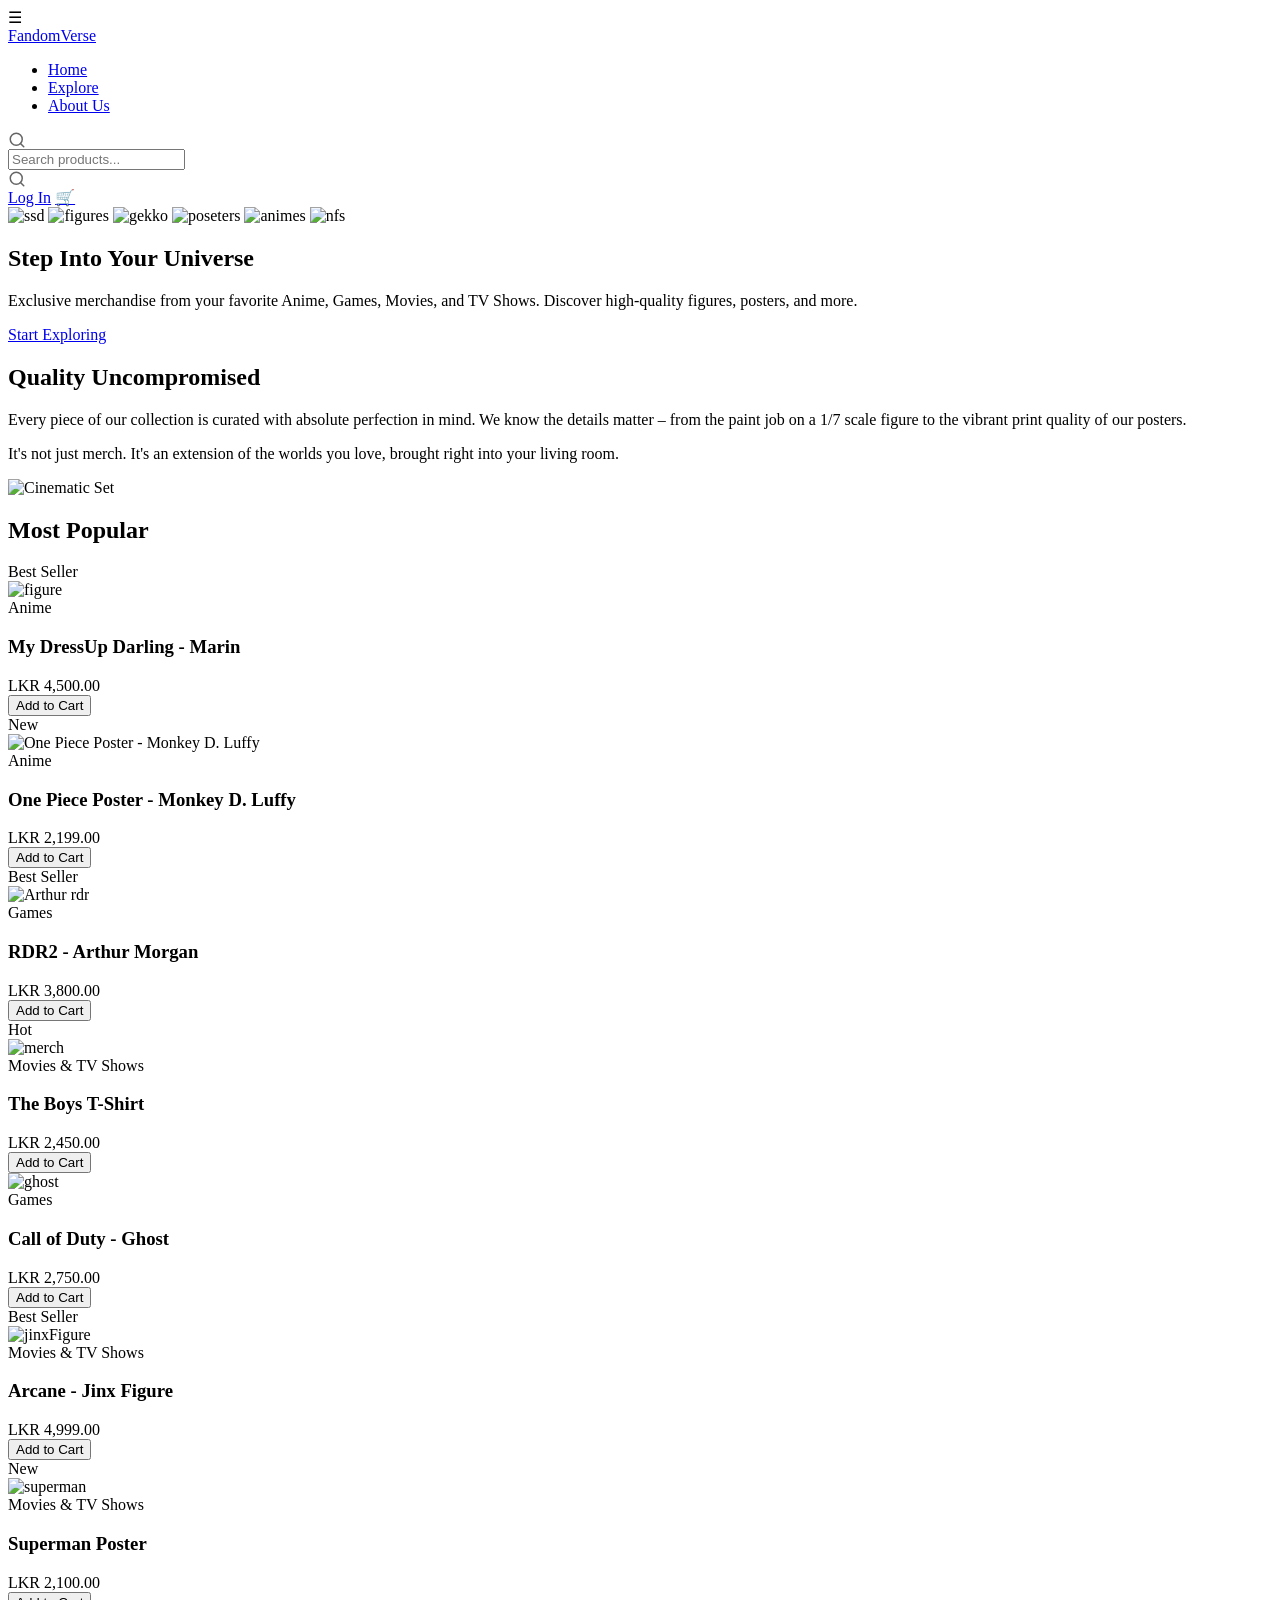
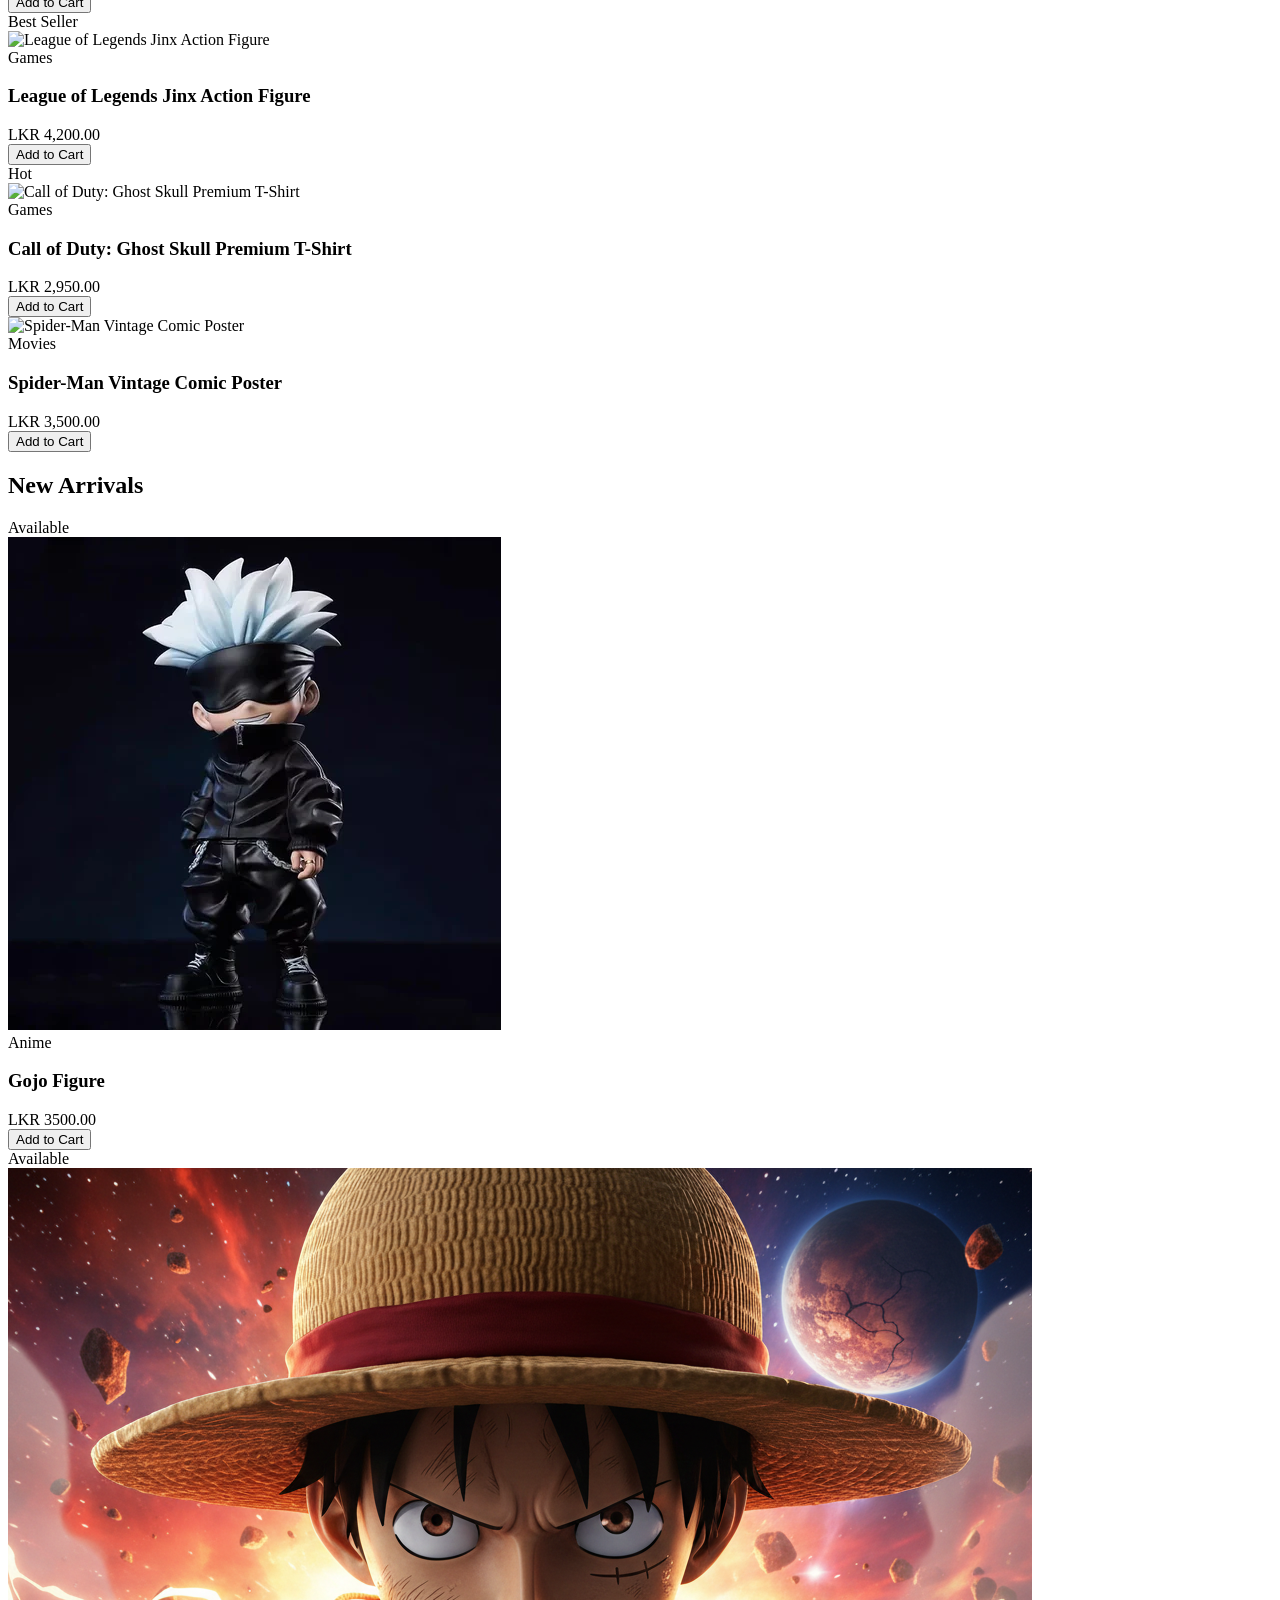
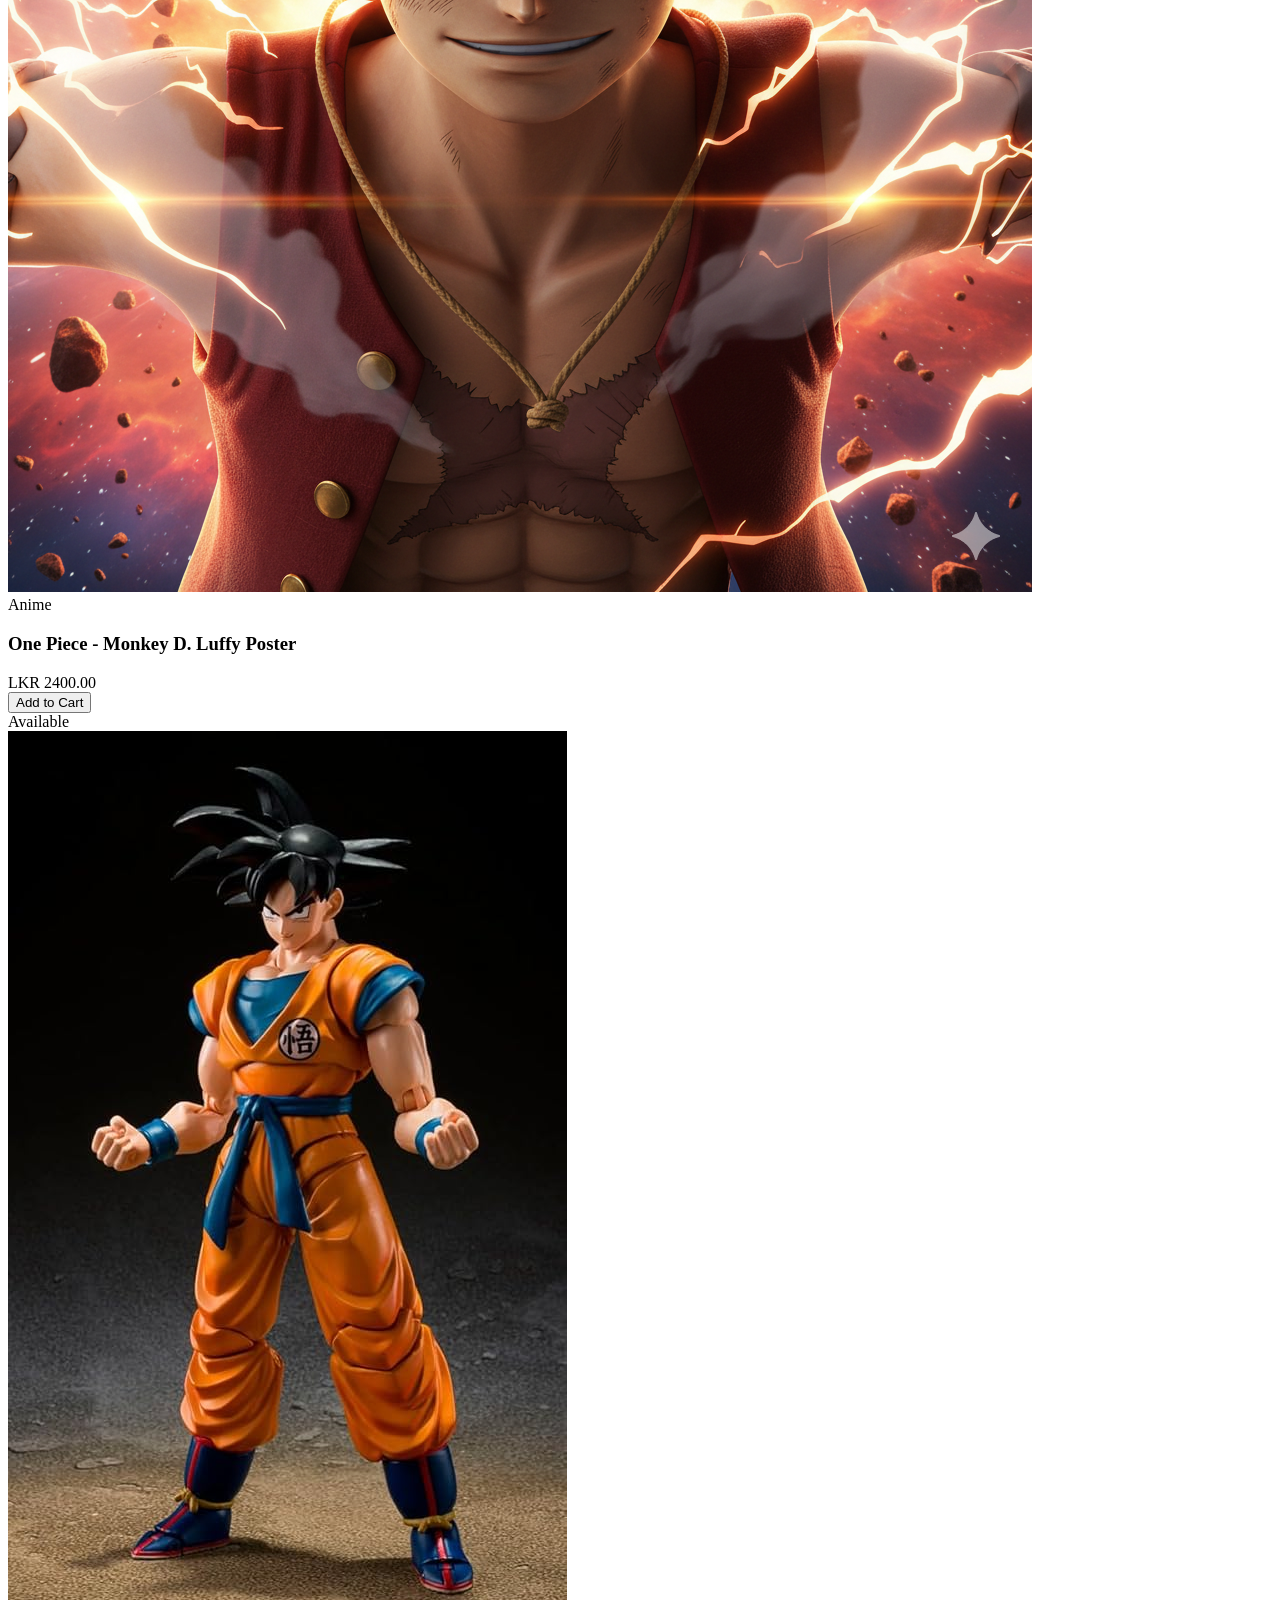
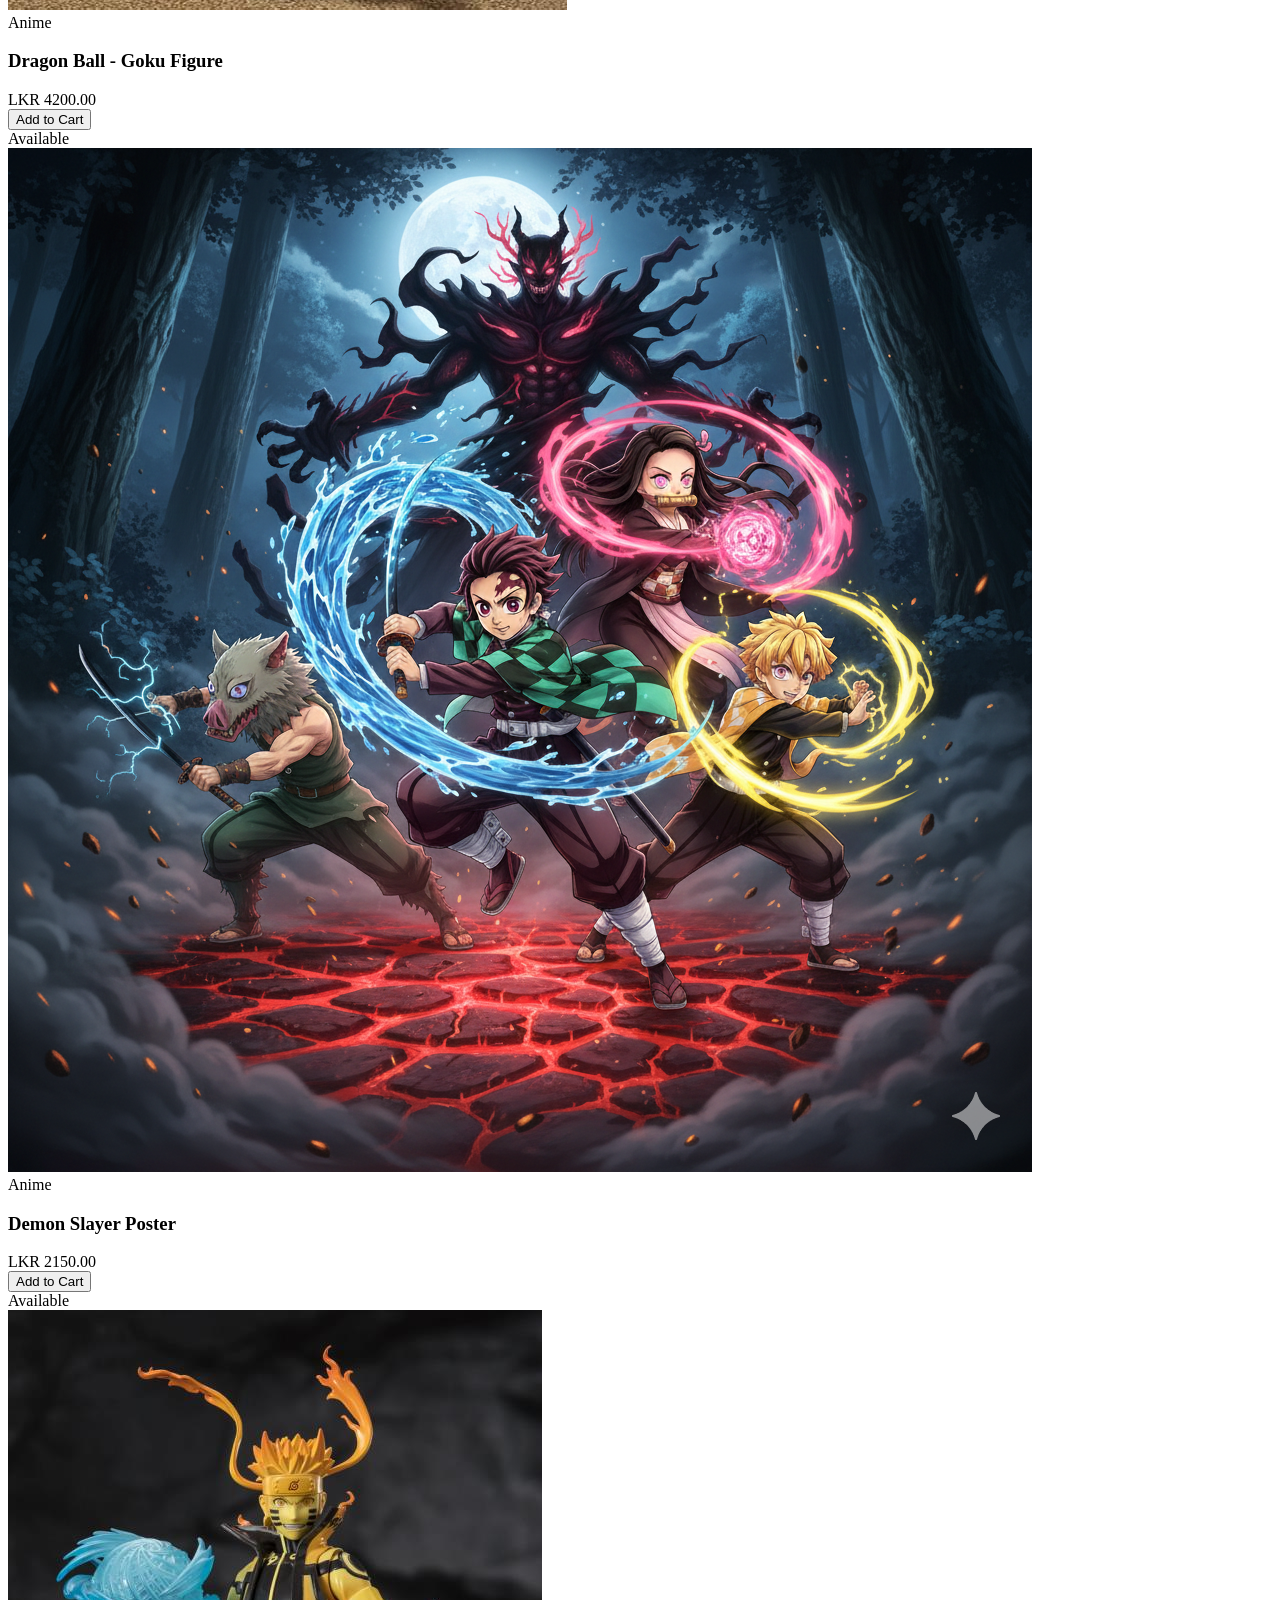
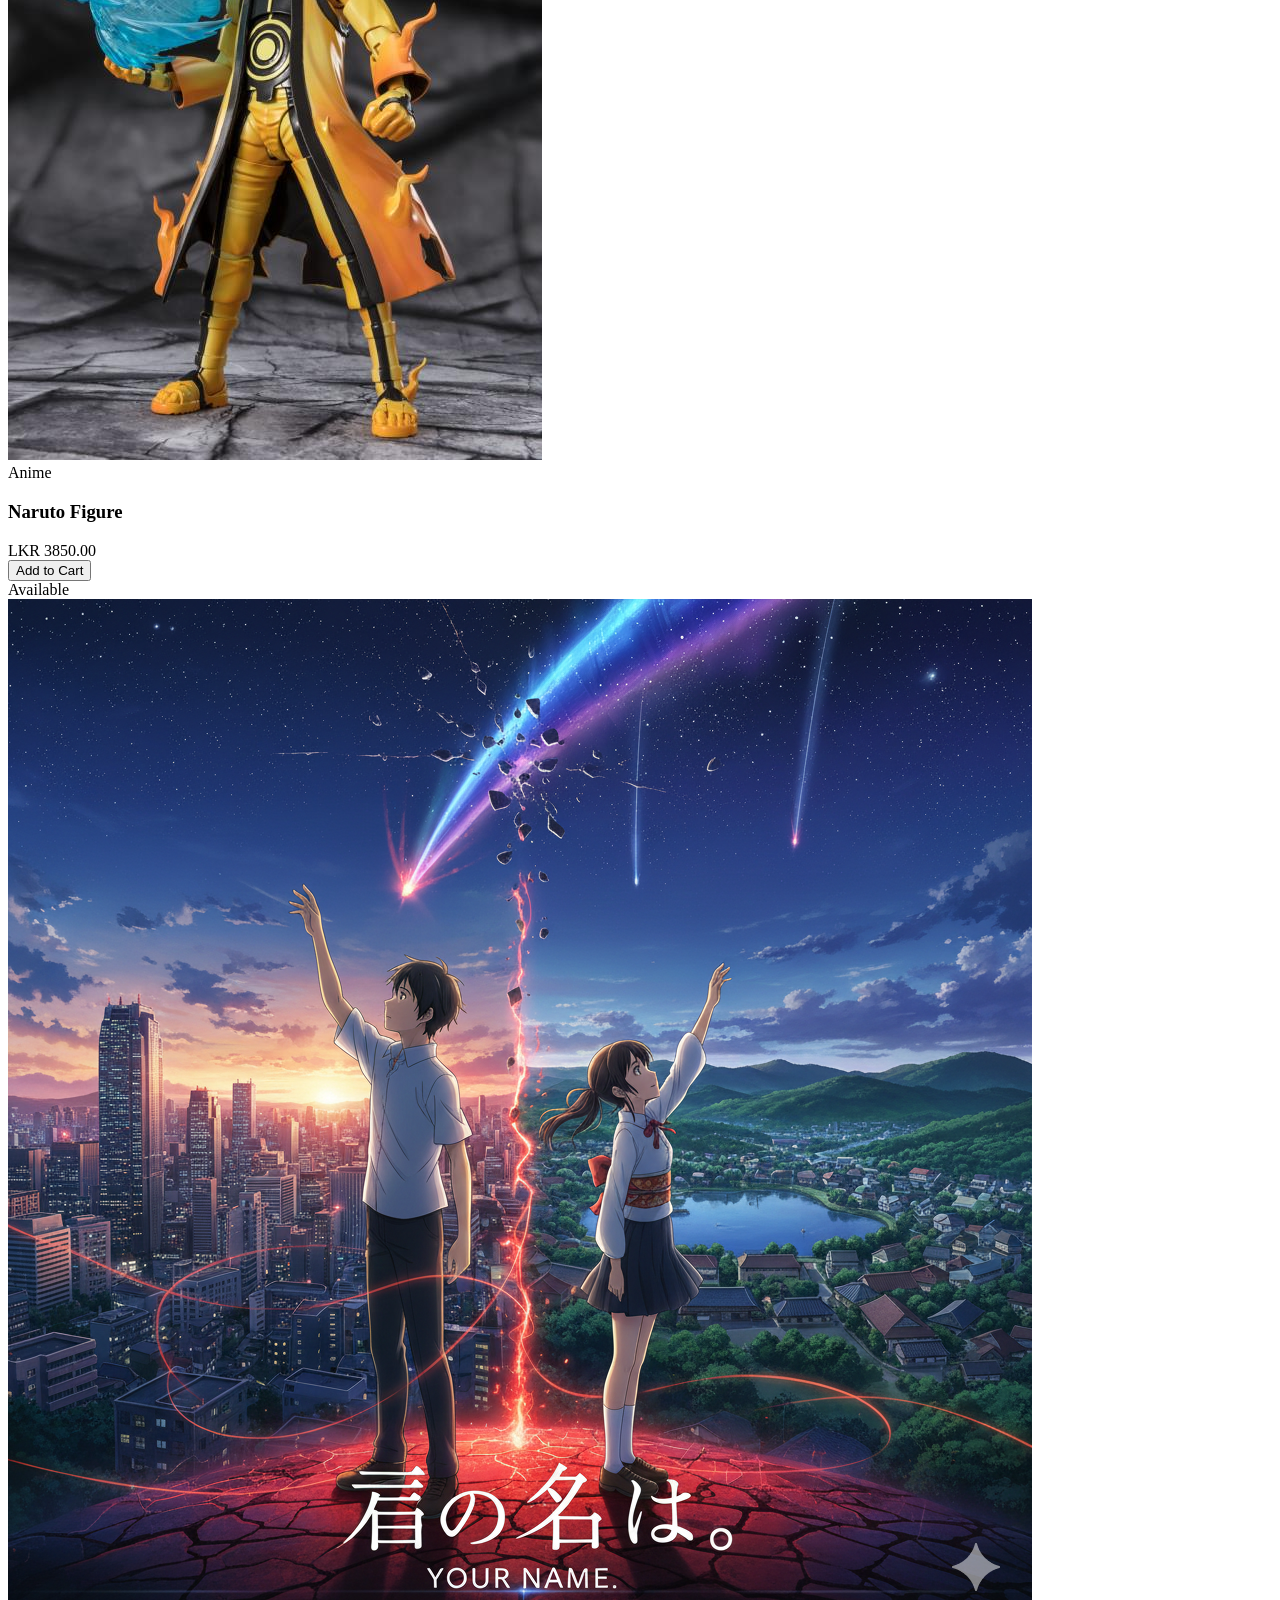
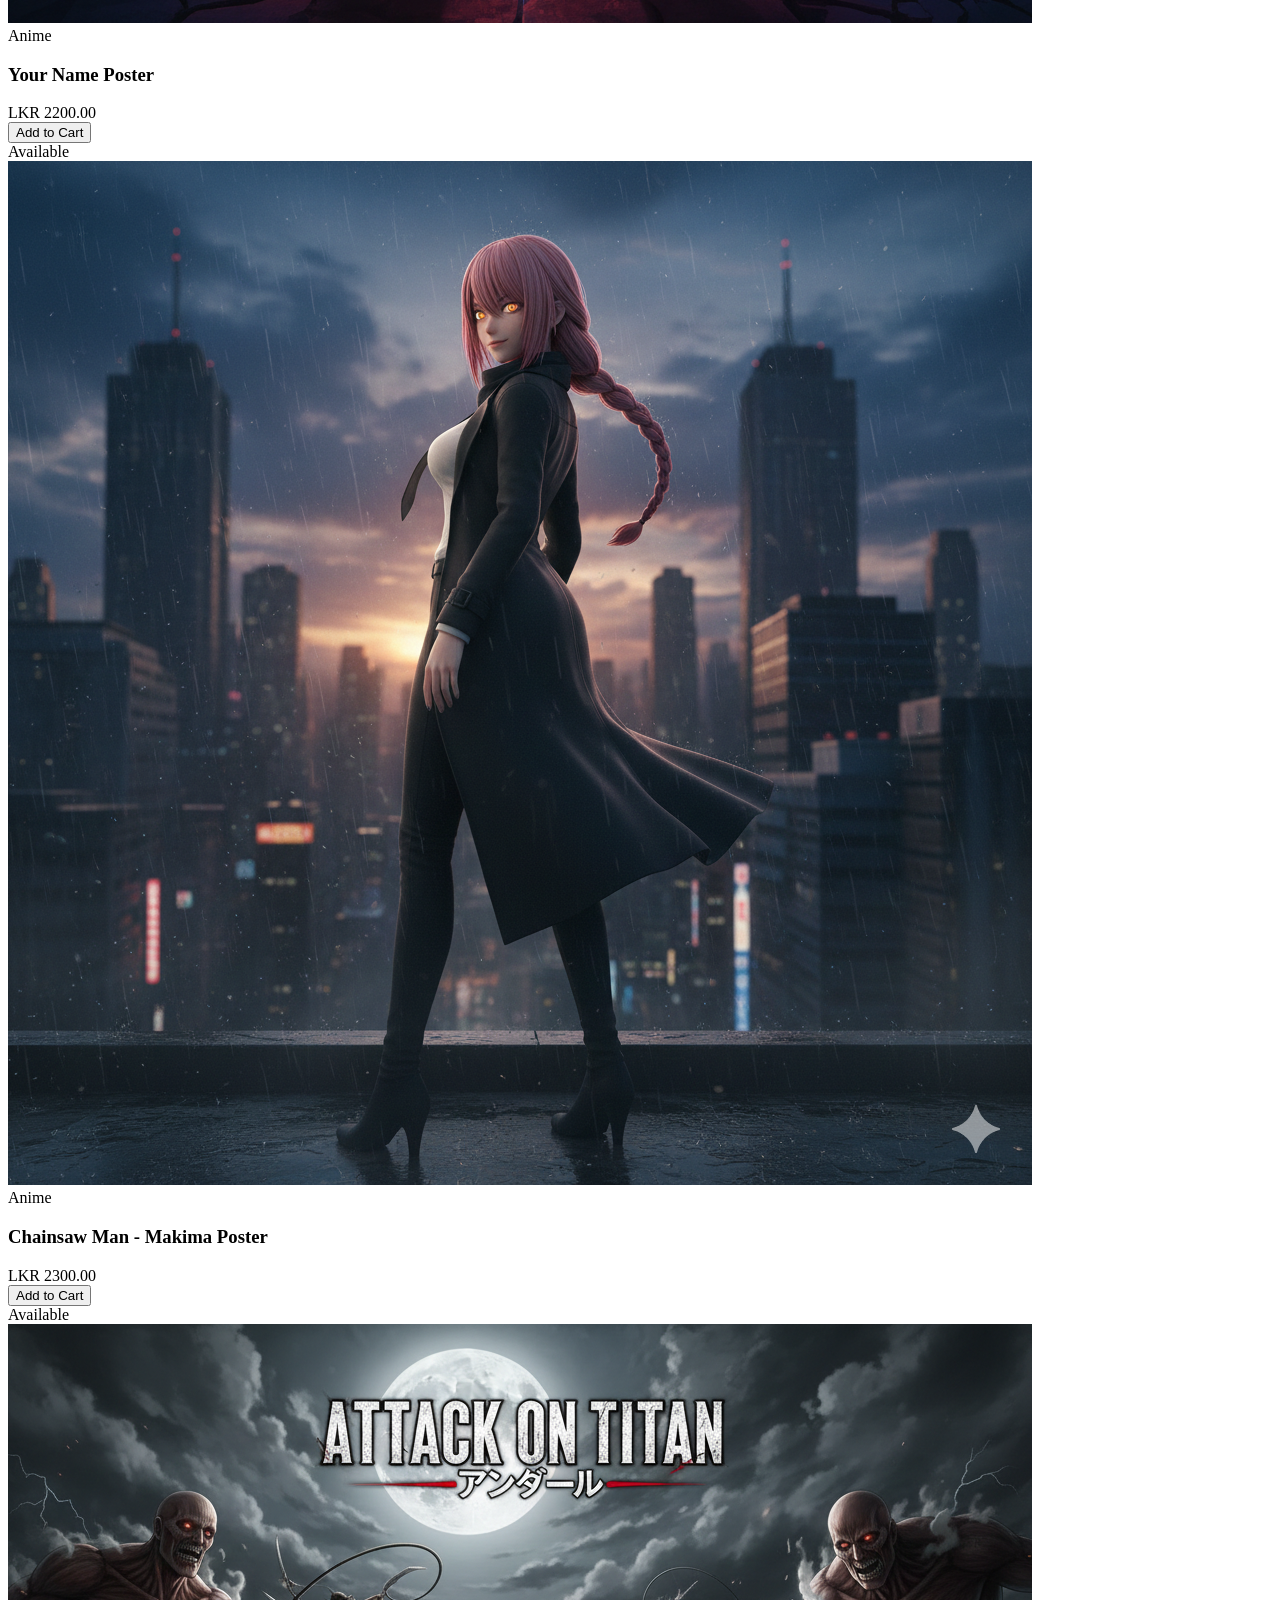
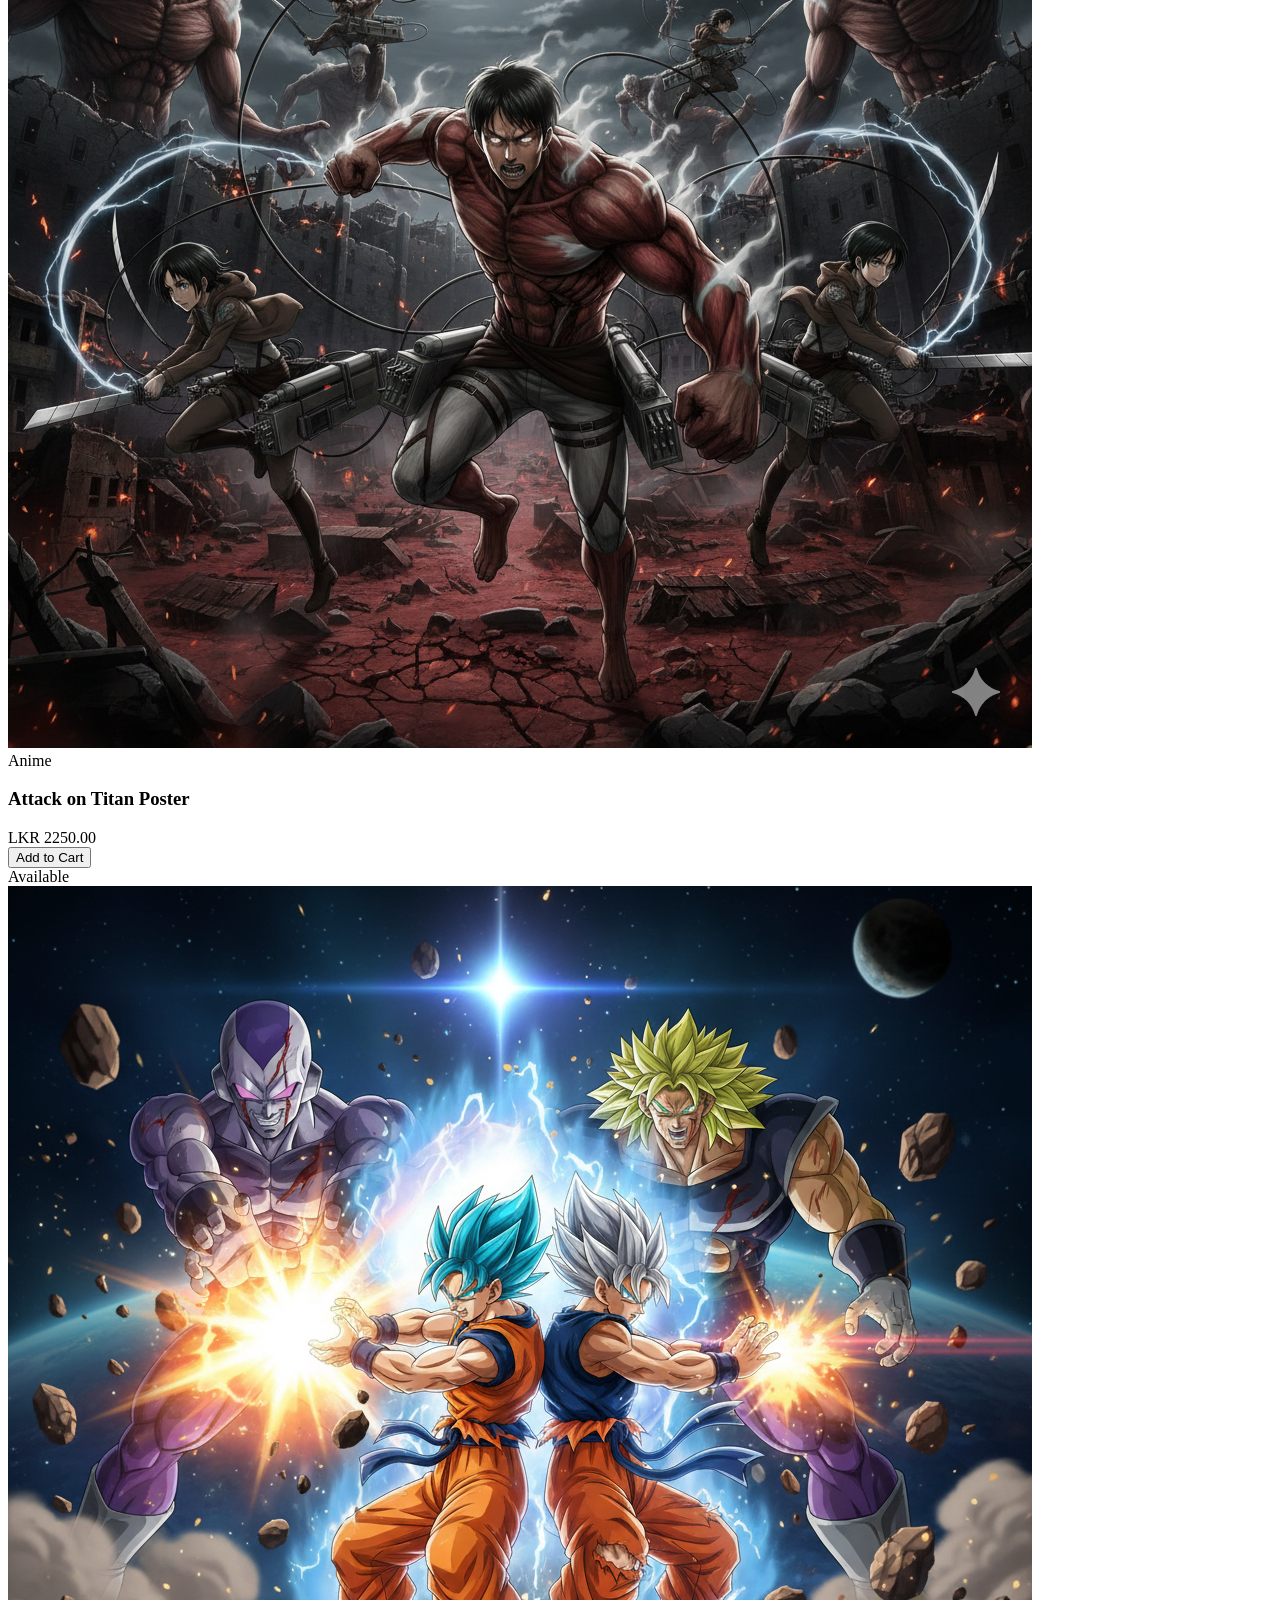
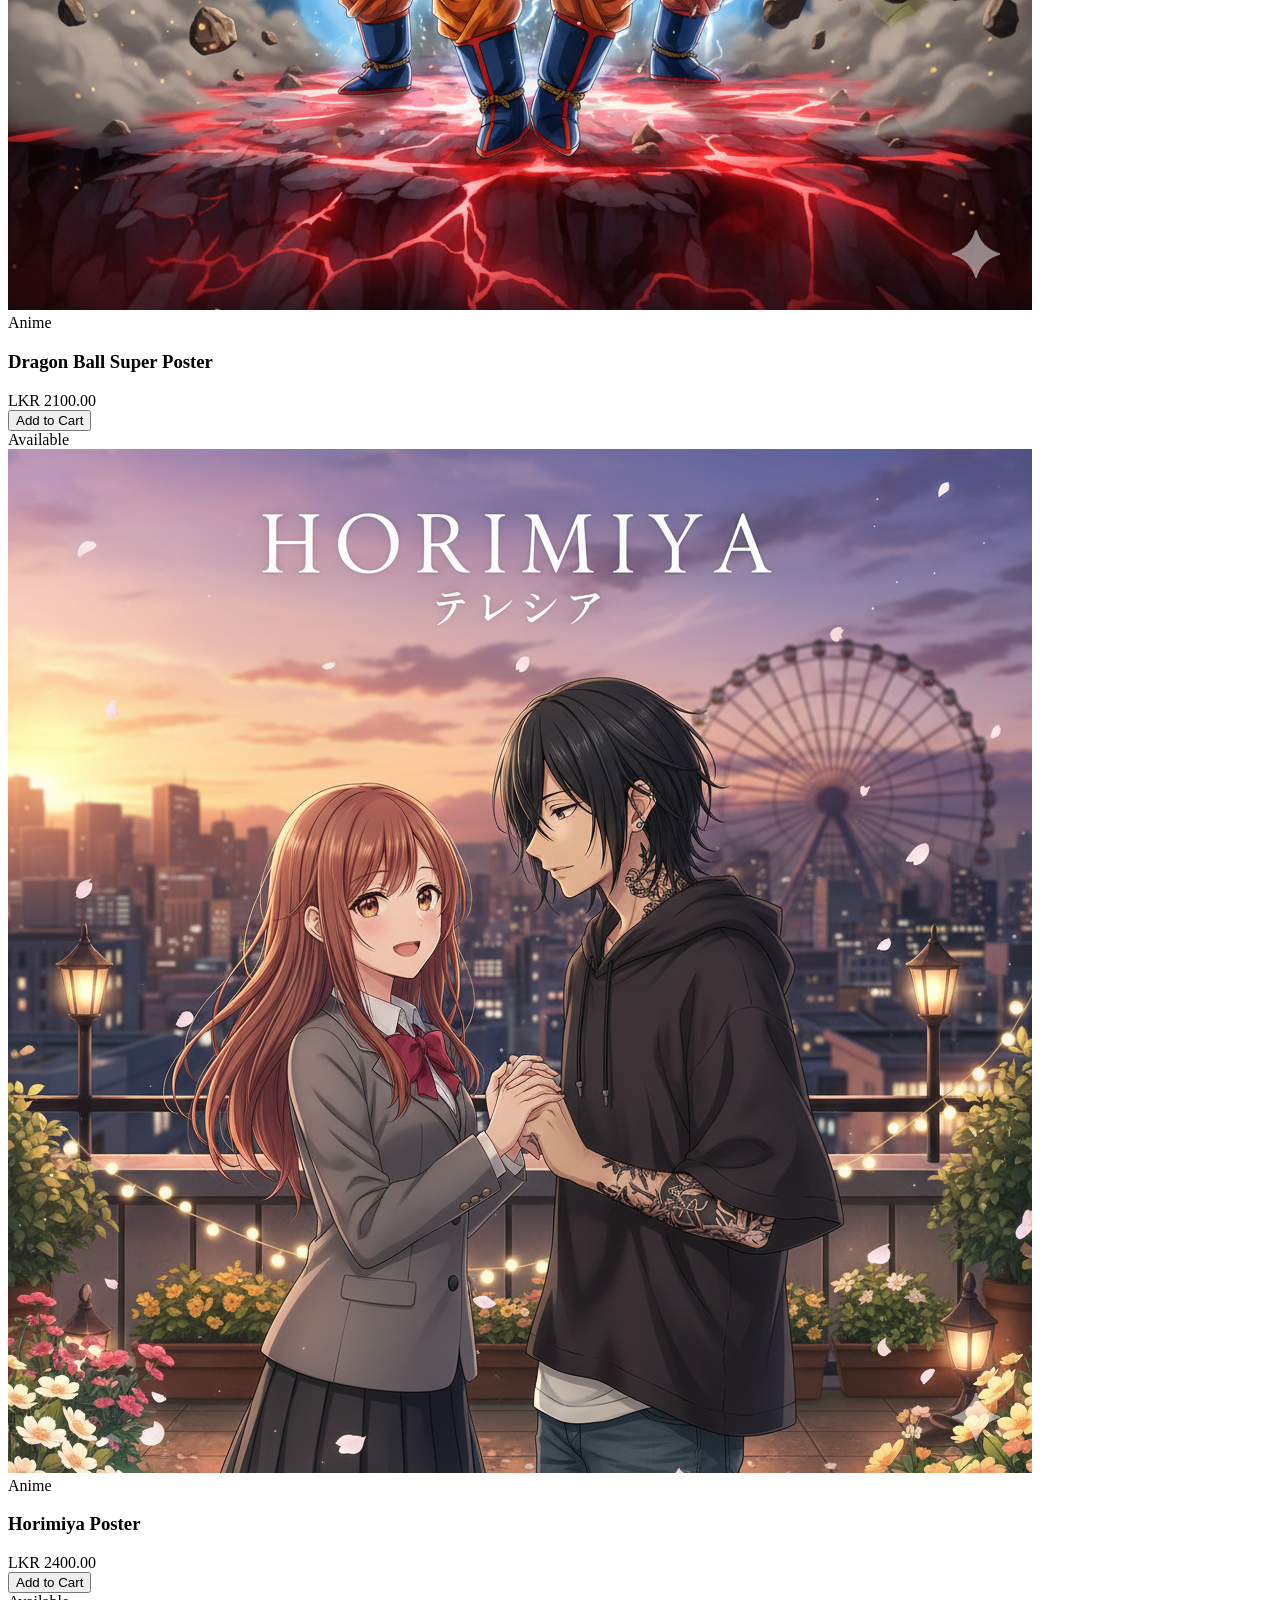
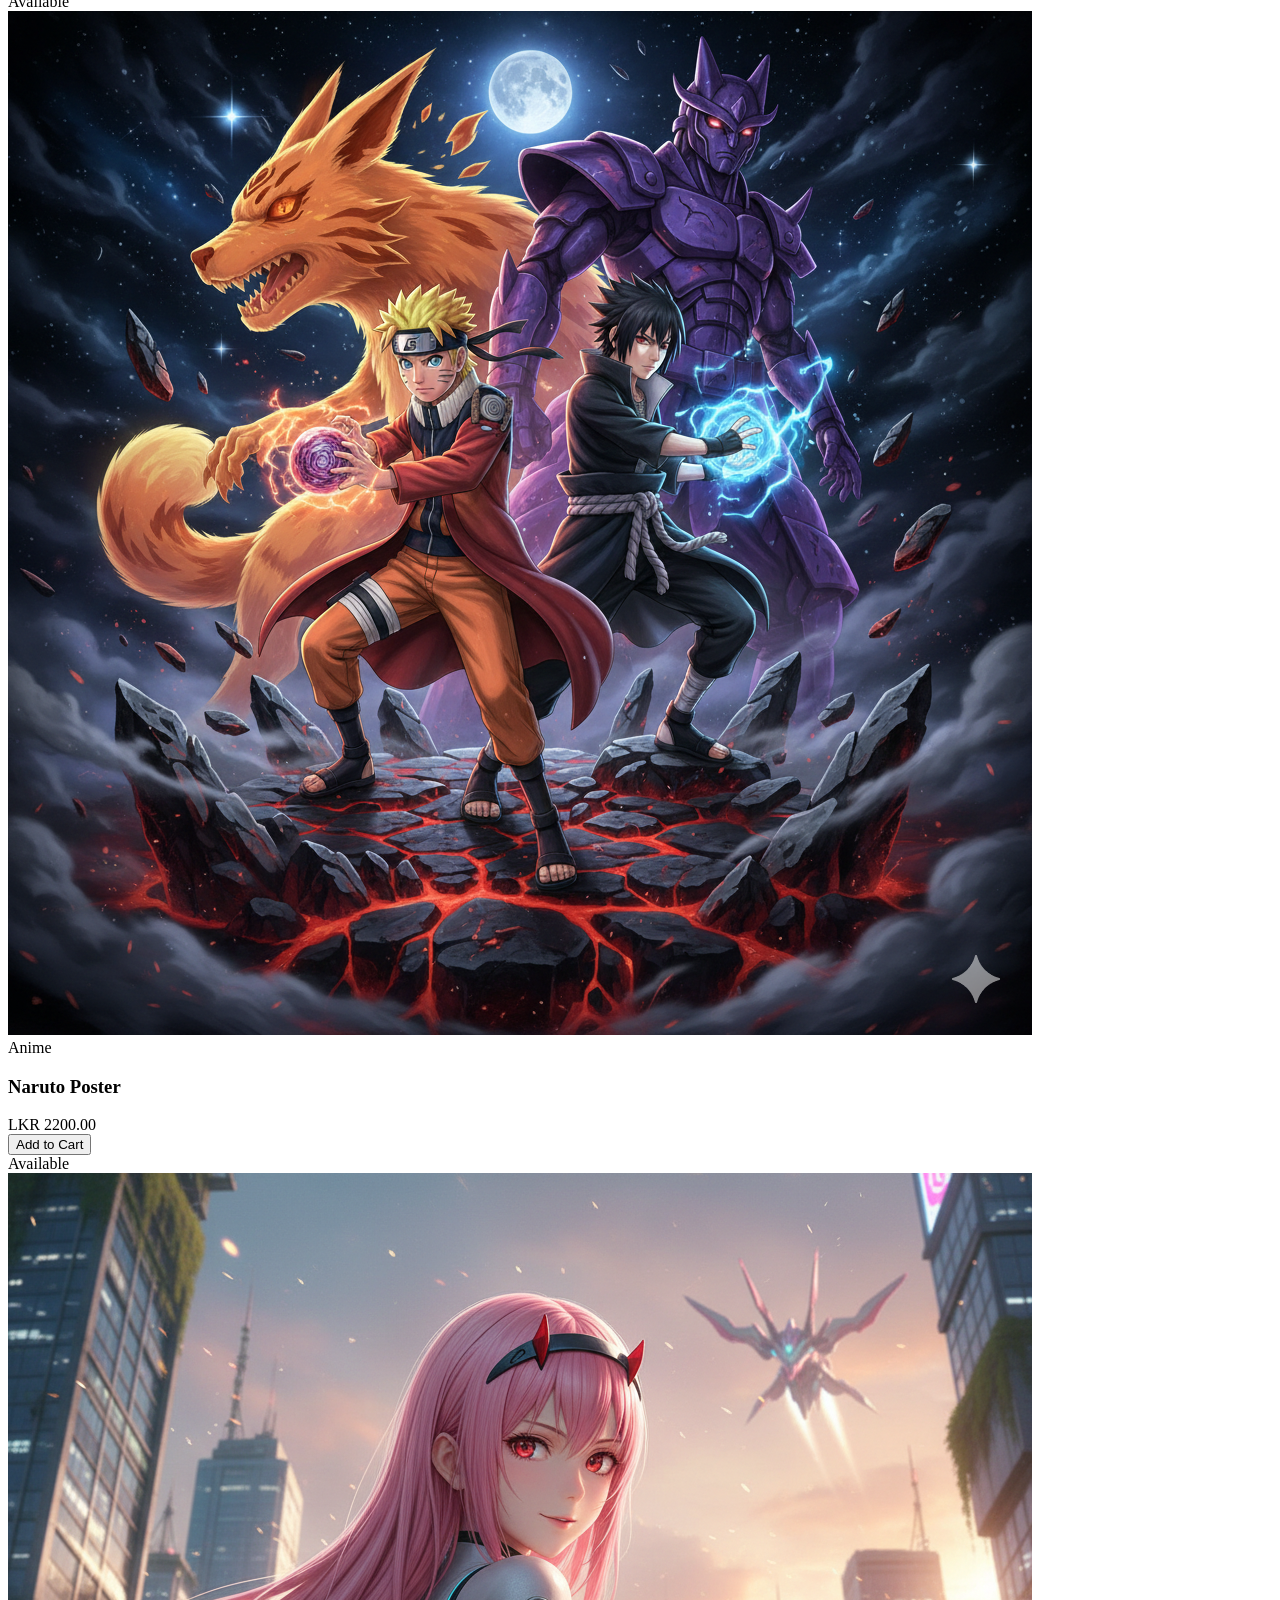
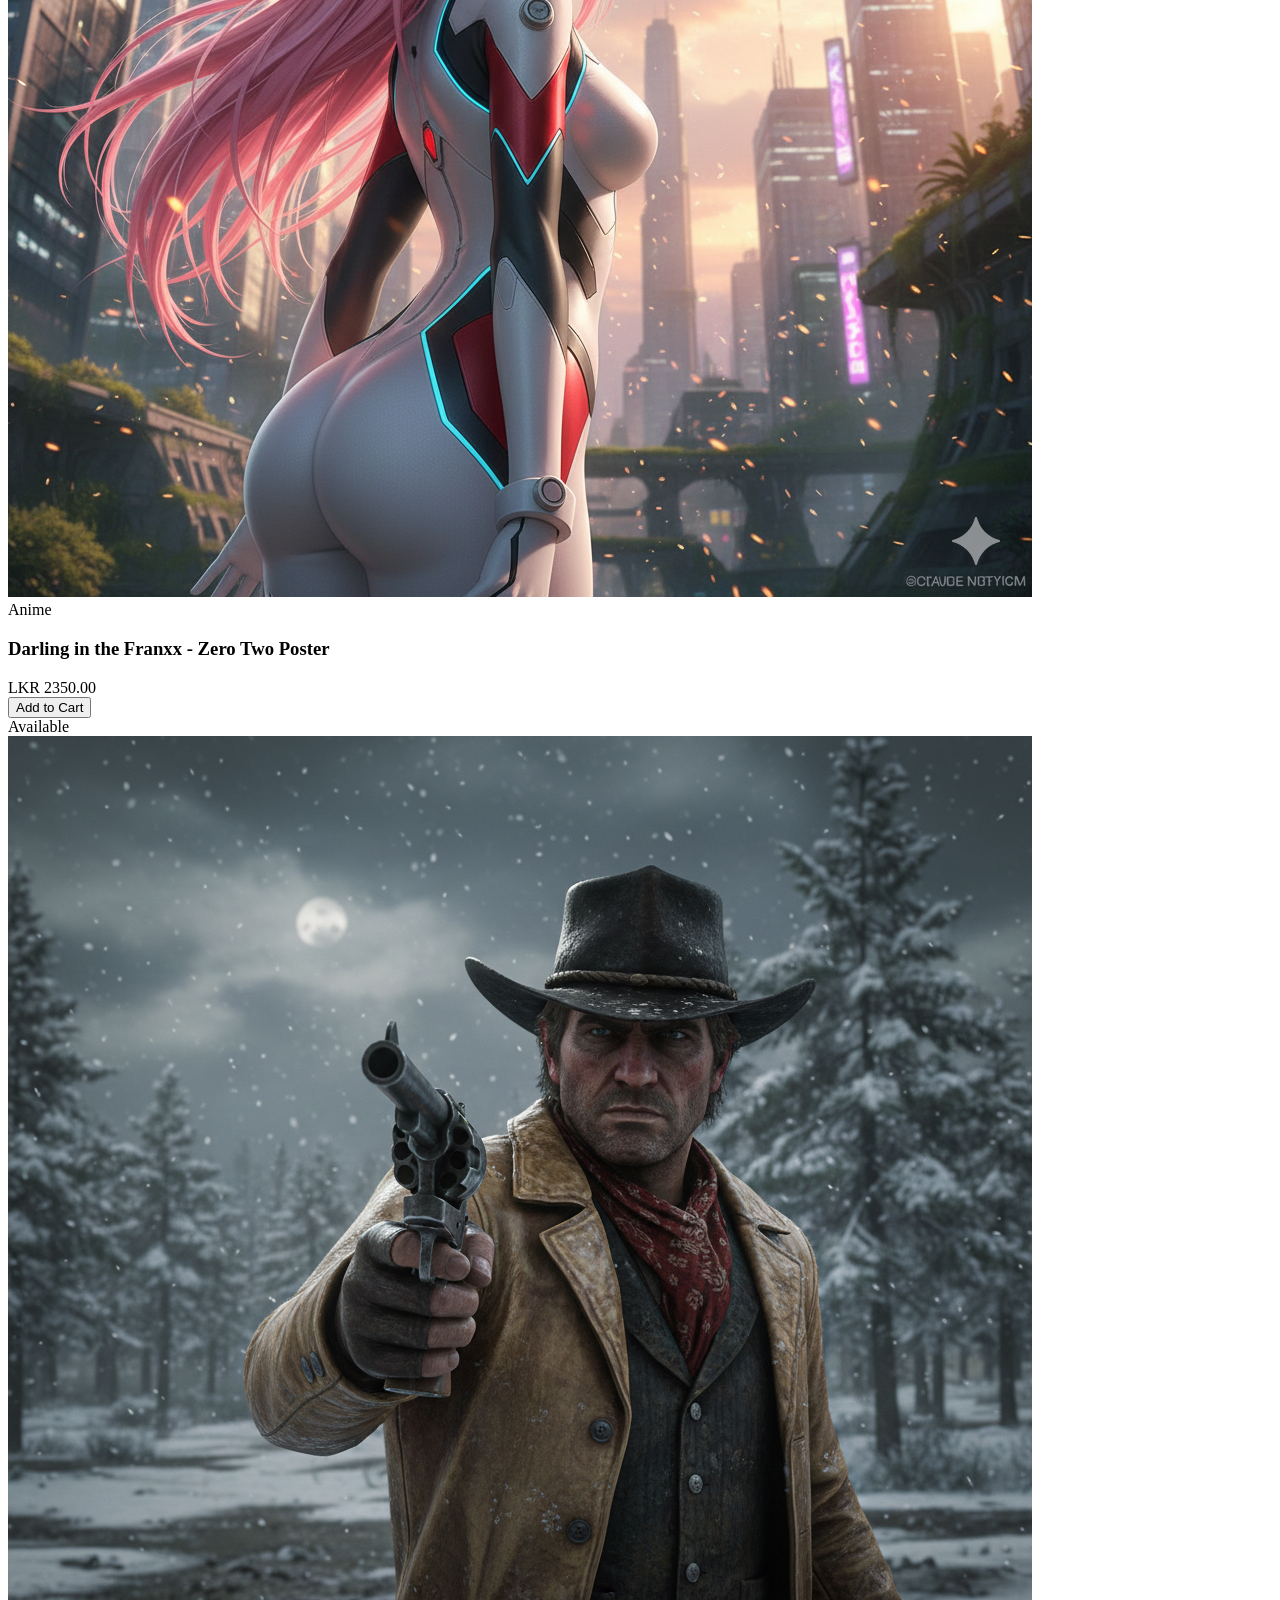
==== index.html @ 55afc65e "Initial commit: Base HTML website structure" ====
<!DOCTYPE html>
<html lang="en">

<head>
    <meta charset="UTF-8">
    <meta name="viewport" content="width=device-width, initial-scale=1.0">
    <title>FandomVerse - Your Ultimate Merch Destination</title>
    <meta name="description" content="Shop the best anime, gaming, and movie merchandise at FandomVerse.">
    <link rel="stylesheet" href="css/style.css">
</head>

<body>
    <header class="glass">
        <a href="index.html" class="logo">FandomVerse</a>
        <ul class="nav-links">
            <li><a href="index.html" class="active">Home</a></li>
            <li><a href="explore.html">Explore</a></li>
            <li><a href="about.html">About Us</a></li>
        </ul>
        <div class="nav-icons">
            <span id="nav-admin-link" style="display:none;"><a href="admin.html">Admin Portal</a></span>
            <span id="nav-auth-link"><a href="login.html">Log In</a></span>
            <a href="cart.html" style="position:relative;">
                🛒 <span id="cart-count" style="display:none;">0</span>
            </a>
        </div>
    </header>

    <main>
        <section class="hero">
            <div class="hero-slideshow" id="hero-slider">
                <img src="rsc/imgs/SSD.png" alt="ssd" class="hero-slide active">
                <img src="rsc/imgs/figures.png" alt="figures" class="hero-slide">
                <img src="rsc/imgs/gekko.jpg" alt="gekko" class="hero-slide">
                <img src="rsc/imgs/poseters.png" alt="poseters" class="hero-slide">
                <img src="rsc/imgs/animes.png" alt="animes" class="hero-slide">
                <img src="rsc/imgs/NFS.png" alt="nfs" class="hero-slide">
            </div>

            <div class="hero-content">
                <h1>Step Into Your <span class="highlight">Universe</span></h1>
                <p>Exclusive merchandise from your favorite Anime, Games, Movies, and TV Shows. Discover high-quality
                    figures, posters, and more.</p>
                <div class="hero-btns">
                    <a href="explore.html" class="btn btn-primary">Start Exploring</a>
                </div>
            </div>
            <div class="hero-overlay"></div>
        </section>
        <div class="about-section highlight-bg">
            <div class="about-text">
                <h2>Quality Uncompromised</h2>
                <p>Every piece of our collection is curated with absolute perfection in mind. We know the details matter
                    – from the paint job on a 1/7 scale figure to the vibrant print quality of our posters.</p>
                <p>It's not just merch. It's an extension of the worlds you love, brought right into your living room.
                </p>
            </div>
            <div class="about-image glass">
                <img src="rsc/imgs/action figures.png" alt="Cinematic Set">
            </div>
        </div>

        <section class="slider-section">
            <h2 class="section-title">Most Popular</h2>
            <div class="slider-wrapper">
                <div class="slider-track" id="popular-track">
                    <div class="product-card glass" style="cursor: pointer;"
                        onclick="window.location.href='product_detail.html?id=prod_43'">
                        <div class="product-image-wrapper">
                            <div class="product-badge">Best Seller</div>
                            <img src="rsc/imgs/Figure.jpg" alt="figure" class="product-image" loading="lazy">
                        </div>
                        <div class="product-info">
                            <span class="product-category">Anime</span>
                            <h3 class="product-title">My DressUp Darling - Marin</h3>
                            <div class="product-price">LKR 4,500.00</div>
                            <button class="add-to-cart-btn"
                                onclick="event.stopPropagation(); store.addToCart('prod_43'); alert('Added to cart!')">Add
                                to Cart</button>
                        </div>
                    </div>
                    <div class="product-card glass" style="cursor: pointer;"
                        onclick="window.location.href='product_detail.html?id=prod_44'">
                        <div class="product-image-wrapper">
                            <div class="product-badge">New</div>
                            <img src="rsc/imgs/luffy.png" alt="One Piece Poster - Monkey D. Luffy" class="product-image"
                                loading="lazy">
                        </div>
                        <div class="product-info">
                            <span class="product-category">Anime</span>
                            <h3 class="product-title">One Piece Poster - Monkey D. Luffy</h3>
                            <div class="product-price">LKR 2,199.00</div>
                            <button class="add-to-cart-btn"
                                onclick="event.stopPropagation(); store.addToCart('prod_44'); alert('Added to cart!')">Add
                                to Cart</button>
                        </div>
                    </div>
                    <div class="product-card glass" style="cursor: pointer;"
                        onclick="window.location.href='product_detail.html?id=prod_45'">
                        <div class="product-image-wrapper">
                            <div class="product-badge">Best Seller</div>
                            <img src="rsc/imgs/Arthur rdr.png" alt="Arthur rdr" class="product-image" loading="lazy">
                        </div>
                        <div class="product-info">
                            <span class="product-category">Games</span>
                            <h3 class="product-title">RDR2 - Arthur Morgan</h3>
                            <div class="product-price">LKR 3,800.00</div>
                            <button class="add-to-cart-btn"
                                onclick="event.stopPropagation(); store.addToCart('prod_45'); alert('Added to cart!')">Add
                                to Cart</button>
                        </div>
                    </div>
                    <div class="product-card glass" style="cursor: pointer;"
                        onclick="window.location.href='product_detail.html?id=prod_46'">
                        <div class="product-image-wrapper">
                            <div class="product-badge">Hot</div>
                            <img src="rsc/imgs/MERCH.jpg" alt="merch" class="product-image" loading="lazy">
                        </div>
                        <div class="product-info">
                            <span class="product-category">Movies & TV Shows</span>
                            <h3 class="product-title">The Boys T-Shirt</h3>
                            <div class="product-price">LKR 2,450.00</div>
                            <button class="add-to-cart-btn"
                                onclick="event.stopPropagation(); store.addToCart('prod_46'); alert('Added to cart!')">Add
                                to Cart</button>
                        </div>
                    </div>
                    <div class="product-card glass" style="cursor: pointer;"
                        onclick="window.location.href='product_detail.html?id=prod_47'">
                        <div class="product-image-wrapper">
                            <img src="rsc/imgs/Ghost.png" alt="ghost" class="product-image" loading="lazy">
                        </div>
                        <div class="product-info">
                            <span class="product-category">Games</span>
                            <h3 class="product-title">Call of Duty - Ghost</h3>
                            <div class="product-price">LKR 2,750.00</div>
                            <button class="add-to-cart-btn"
                                onclick="event.stopPropagation(); store.addToCart('prod_47'); alert('Added to cart!')">Add
                                to Cart</button>
                        </div>
                    </div>
                    <div class="product-card glass" style="cursor: pointer;"
                        onclick="window.location.href='product_detail.html?id=prod_48'">
                        <div class="product-image-wrapper">
                            <div class="product-badge">Best Seller</div>
                            <img src="rsc/imgs/jinxFigure.png" alt="jinxFigure" class="product-image" loading="lazy">
                        </div>
                        <div class="product-info">
                            <span class="product-category">Movies & TV Shows</span>
                            <h3 class="product-title">Arcane - Jinx Figure</h3>
                            <div class="product-price">LKR 4,999.00</div>
                            <button class="add-to-cart-btn"
                                onclick="event.stopPropagation(); store.addToCart('prod_48'); alert('Added to cart!')">Add
                                to Cart</button>
                        </div>
                    </div>
                    <div class="product-card glass" style="cursor: pointer;"
                        onclick="window.location.href='product_detail.html?id=prod_39'">
                        <div class="product-image-wrapper">
                            <div class="product-badge">New</div>
                            <img src="rsc/imgs/Super man.png" alt="superman" class="product-image" loading="lazy">
                        </div>
                        <div class="product-info">
                            <span class="product-category">Movies & TV Shows</span>
                            <h3 class="product-title">Superman Poster</h3>
                            <div class="product-price">LKR 2,100.00</div>
                            <button class="add-to-cart-btn"
                                onclick="event.stopPropagation(); store.addToCart('prod_39'); alert('Added to cart!')">Add
                                to Cart</button>
                        </div>
                    </div>
                    <div class="product-card glass" style="cursor: pointer;"
                        onclick="window.location.href='product_detail.html?id=prod_49'">
                        <div class="product-image-wrapper">
                            <div class="product-badge">Best Seller</div>
                            <img src="https://images.unsplash.com/photo-1605114841961-da286d9a9235?w=600&h=800&fit=crop&q=80"
                                alt="League of Legends Jinx Action Figure" class="product-image" loading="lazy">
                        </div>
                        <div class="product-info">
                            <span class="product-category">Games</span>
                            <h3 class="product-title">League of Legends Jinx Action Figure</h3>
                            <div class="product-price">LKR 4,200.00</div>
                            <button class="add-to-cart-btn"
                                onclick="event.stopPropagation(); store.addToCart('prod_49'); alert('Added to cart!')">Add
                                to Cart</button>
                        </div>
                    </div>
                    <div class="product-card glass" style="cursor: pointer;"
                        onclick="window.location.href='product_detail.html?id=prod_50'">
                        <div class="product-image-wrapper">
                            <div class="product-badge">Hot</div>
                            <img src="https://images.unsplash.com/photo-1521572163474-6864f9cf17ab?w=600&h=800&fit=crop&q=80"
                                alt="Call of Duty: Ghost Skull Premium T-Shirt" class="product-image" loading="lazy">
                        </div>
                        <div class="product-info">
                            <span class="product-category">Games</span>
                            <h3 class="product-title">Call of Duty: Ghost Skull Premium T-Shirt</h3>
                            <div class="product-price">LKR 2,950.00</div>
                            <button class="add-to-cart-btn"
                                onclick="event.stopPropagation(); store.addToCart('prod_50'); alert('Added to cart!')">Add
                                to Cart</button>
                        </div>
                    </div>
                    <div class="product-card glass" style="cursor: pointer;"
                        onclick="window.location.href='product_detail.html?id=prod_51'">
                        <div class="product-image-wrapper">
                            <img src="https://images.unsplash.com/photo-1608889175123-8ee362201f81?w=600&h=800&fit=crop&q=80"
                                alt="Spider-Man Vintage Comic Poster" class="product-image" loading="lazy">
                        </div>
                        <div class="product-info">
                            <span class="product-category">Movies</span>
                            <h3 class="product-title">Spider-Man Vintage Comic Poster</h3>
                            <div class="product-price">LKR 3,500.00</div>
                            <button class="add-to-cart-btn"
                                onclick="event.stopPropagation(); store.addToCart('prod_51'); alert('Added to cart!')">Add
                                to Cart</button>
                        </div>
                    </div>
                </div>
            </div>
        </section>

        <section class="slider-section">
            <h2 class="section-title">New Arrivals</h2>
            <div class="slider-wrapper">
                <div class="slider-track" id="new-arrivals-track">
                    <!-- Dynamically injected products -->
                </div>
            </div>
        </section>

        <section class="container contact-section" id="contact">
            <h2 class="section-title">Contact Us</h2>
            <div class="contact-layout">
                <div class="contact-image-wrapper">
                    <img src="https://images.unsplash.com/photo-1612444530582-fc66183b16f7?w=800&q=80"
                        alt="Fandomverse Merchandise Collection on Display" loading="lazy">
                </div>
                <div class="contact-form-container glass">
                    <form id="contact-form"
                        onsubmit="event.preventDefault(); alert('Message sent successfully!'); this.reset();">
                        <div class="form-group">
                            <label for="contact-name">Name</label>
                            <input type="text" id="contact-name" class="form-control" required placeholder="Your Name">
                        </div>
                        <div class="form-group">
                            <label for="contact-email">Email</label>
                            <input type="email" id="contact-email" class="form-control" required
                                placeholder="your.email@example.com">
                        </div>
                        <div class="form-group">
                            <label for="contact-message">Message</label>
                            <textarea id="contact-message" class="form-control" rows="5" required
                                placeholder="How can we help you?"></textarea>
                        </div>
                        <button type="submit" class="btn btn-primary" style="width: 100%;">Send Message</button>
                    </form>
                </div>
            </div>
        </section>
    </main>
                </div>
            </div>
        </section>

        <section class="container contact-section" id="contact">
            <h2 class="section-title">Contact Us</h2>
            <div class="contact-layout">
                <div class="contact-image-wrapper">
                    <img src="https://images.unsplash.com/photo-1612444530582-fc66183b16f7?w=800&q=80"
                        alt="Fandomverse Merchandise Collection on Display" loading="lazy">
                </div>
                <div class="contact-form-container glass">
                    <form id="contact-form"
                        onsubmit="event.preventDefault(); alert('Message sent successfully!'); this.reset();">
                        <div class="form-group">
                            <label for="contact-name">Name</label>
                            <input type="text" id="contact-name" class="form-control" required placeholder="Your Name">
                        </div>
                        <div class="form-group">
                            <label for="contact-email">Email</label>
                            <input type="email" id="contact-email" class="form-control" required
                                placeholder="your.email@example.com">
                        </div>
                        <div class="form-group">
                            <label for="contact-message">Message</label>
                            <textarea id="contact-message" class="form-control" rows="5" required
                                placeholder="How can we help you?"></textarea>
                        </div>
                        <button type="submit" class="btn btn-primary" style="width: 100%;">Send Message</button>
                    </form>
    <footer>
        <p>&copy; 2026 FandomVerse. All Rights Reserved.</p>
    </footer>

    <script src="js/script.js"></script>
    <script src="js/index.js"></script>
</body>

</html>
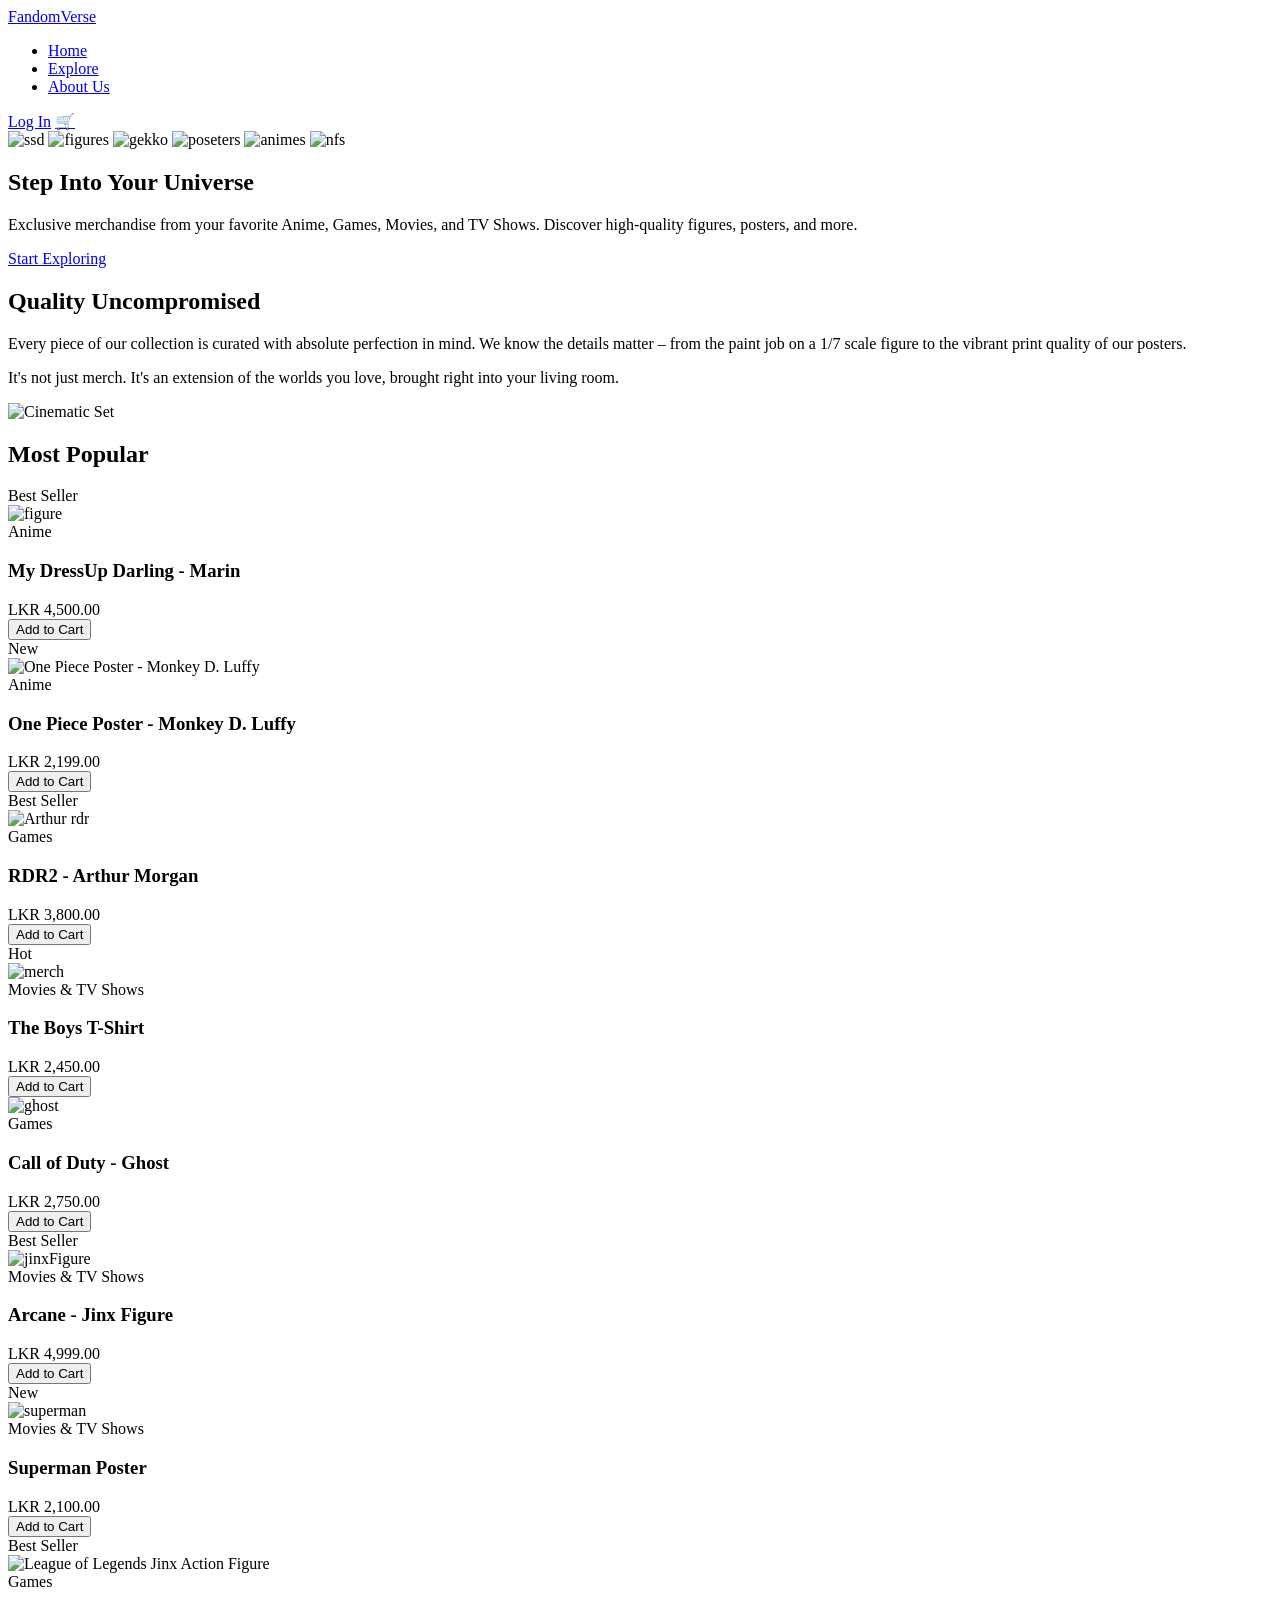
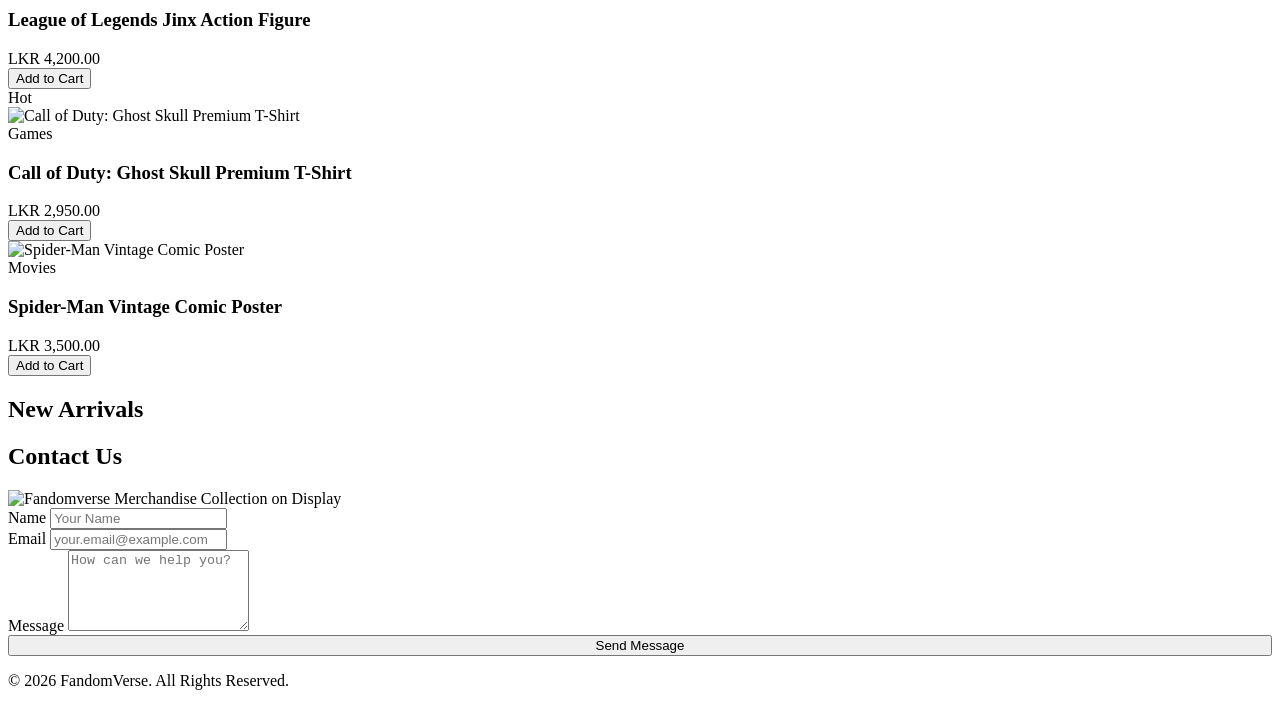
==== commit 13e4301a: "refactor: consolidate redundant contact section and reformat footer structure in index.html" ====
--- a/index.html
+++ b/index.html
@@ -229,72 +229,43 @@
             </div>
         </section>
 
-        <section class="container contact-section" id="contact">
-            <h2 class="section-title">Contact Us</h2>
-            <div class="contact-layout">
-                <div class="contact-image-wrapper">
-                    <img src="https://images.unsplash.com/photo-1612444530582-fc66183b16f7?w=800&q=80"
-                        alt="Fandomverse Merchandise Collection on Display" loading="lazy">
-                </div>
-                <div class="contact-form-container glass">
-                    <form id="contact-form"
-                        onsubmit="event.preventDefault(); alert('Message sent successfully!'); this.reset();">
-                        <div class="form-group">
-                            <label for="contact-name">Name</label>
-                            <input type="text" id="contact-name" class="form-control" required placeholder="Your Name">
-                        </div>
-                        <div class="form-group">
-                            <label for="contact-email">Email</label>
-                            <input type="email" id="contact-email" class="form-control" required
-                                placeholder="your.email@example.com">
-                        </div>
-                        <div class="form-group">
-                            <label for="contact-message">Message</label>
-                            <textarea id="contact-message" class="form-control" rows="5" required
-                                placeholder="How can we help you?"></textarea>
-                        </div>
-                        <button type="submit" class="btn btn-primary" style="width: 100%;">Send Message</button>
-                    </form>
-                </div>
-            </div>
-        </section>
     </main>
-                </div>
-            </div>
-        </section>
-
-        <section class="container contact-section" id="contact">
-            <h2 class="section-title">Contact Us</h2>
-            <div class="contact-layout">
-                <div class="contact-image-wrapper">
-                    <img src="https://images.unsplash.com/photo-1612444530582-fc66183b16f7?w=800&q=80"
-                        alt="Fandomverse Merchandise Collection on Display" loading="lazy">
-                </div>
-                <div class="contact-form-container glass">
-                    <form id="contact-form"
-                        onsubmit="event.preventDefault(); alert('Message sent successfully!'); this.reset();">
-                        <div class="form-group">
-                            <label for="contact-name">Name</label>
-                            <input type="text" id="contact-name" class="form-control" required placeholder="Your Name">
-                        </div>
-                        <div class="form-group">
-                            <label for="contact-email">Email</label>
-                            <input type="email" id="contact-email" class="form-control" required
-                                placeholder="your.email@example.com">
-                        </div>
-                        <div class="form-group">
-                            <label for="contact-message">Message</label>
-                            <textarea id="contact-message" class="form-control" rows="5" required
-                                placeholder="How can we help you?"></textarea>
-                        </div>
-                        <button type="submit" class="btn btn-primary" style="width: 100%;">Send Message</button>
-                    </form>
-    <footer>
-        <p>&copy; 2026 FandomVerse. All Rights Reserved.</p>
-    </footer>
-
-    <script src="js/script.js"></script>
-    <script src="js/index.js"></script>
+    </div>
+    </div>
+    </section>
+
+    <section class="container contact-section" id="contact">
+        <h2 class="section-title">Contact Us</h2>
+        <div class="contact-layout">
+            <div class="contact-image-wrapper">
+                <img src="https://images.unsplash.com/photo-1612444530582-fc66183b16f7?w=800&q=80"
+                    alt="Fandomverse Merchandise Collection on Display" loading="lazy">
+            </div>
+            <div class="contact-form-container glass">
+                <form id="contact-form"
+                    onsubmit="event.preventDefault(); alert('Message sent successfully!'); this.reset();">
+                    <div class="form-group">
+                        <label for="contact-name">Name</label>
+                        <input type="text" id="contact-name" class="form-control" required placeholder="Your Name">
+                    </div>
+                    <div class="form-group">
+                        <label for="contact-email">Email</label>
+                        <input type="email" id="contact-email" class="form-control" required
+                            placeholder="your.email@example.com">
+                    </div>
+                    <div class="form-group">
+                        <label for="contact-message">Message</label>
+                        <textarea id="contact-message" class="form-control" rows="5" required
+                            placeholder="How can we help you?"></textarea>
+                    </div>
+                    <button type="submit" class="btn btn-primary" style="width: 100%;">Send Message</button>
+                </form>
+                <footer>
+                    <p>&copy; 2026 FandomVerse. All Rights Reserved.</p>
+                </footer>
+
+                <script src="js/script.js"></script>
+                <script src="js/index.js"></script>
 </body>
 
 </html>
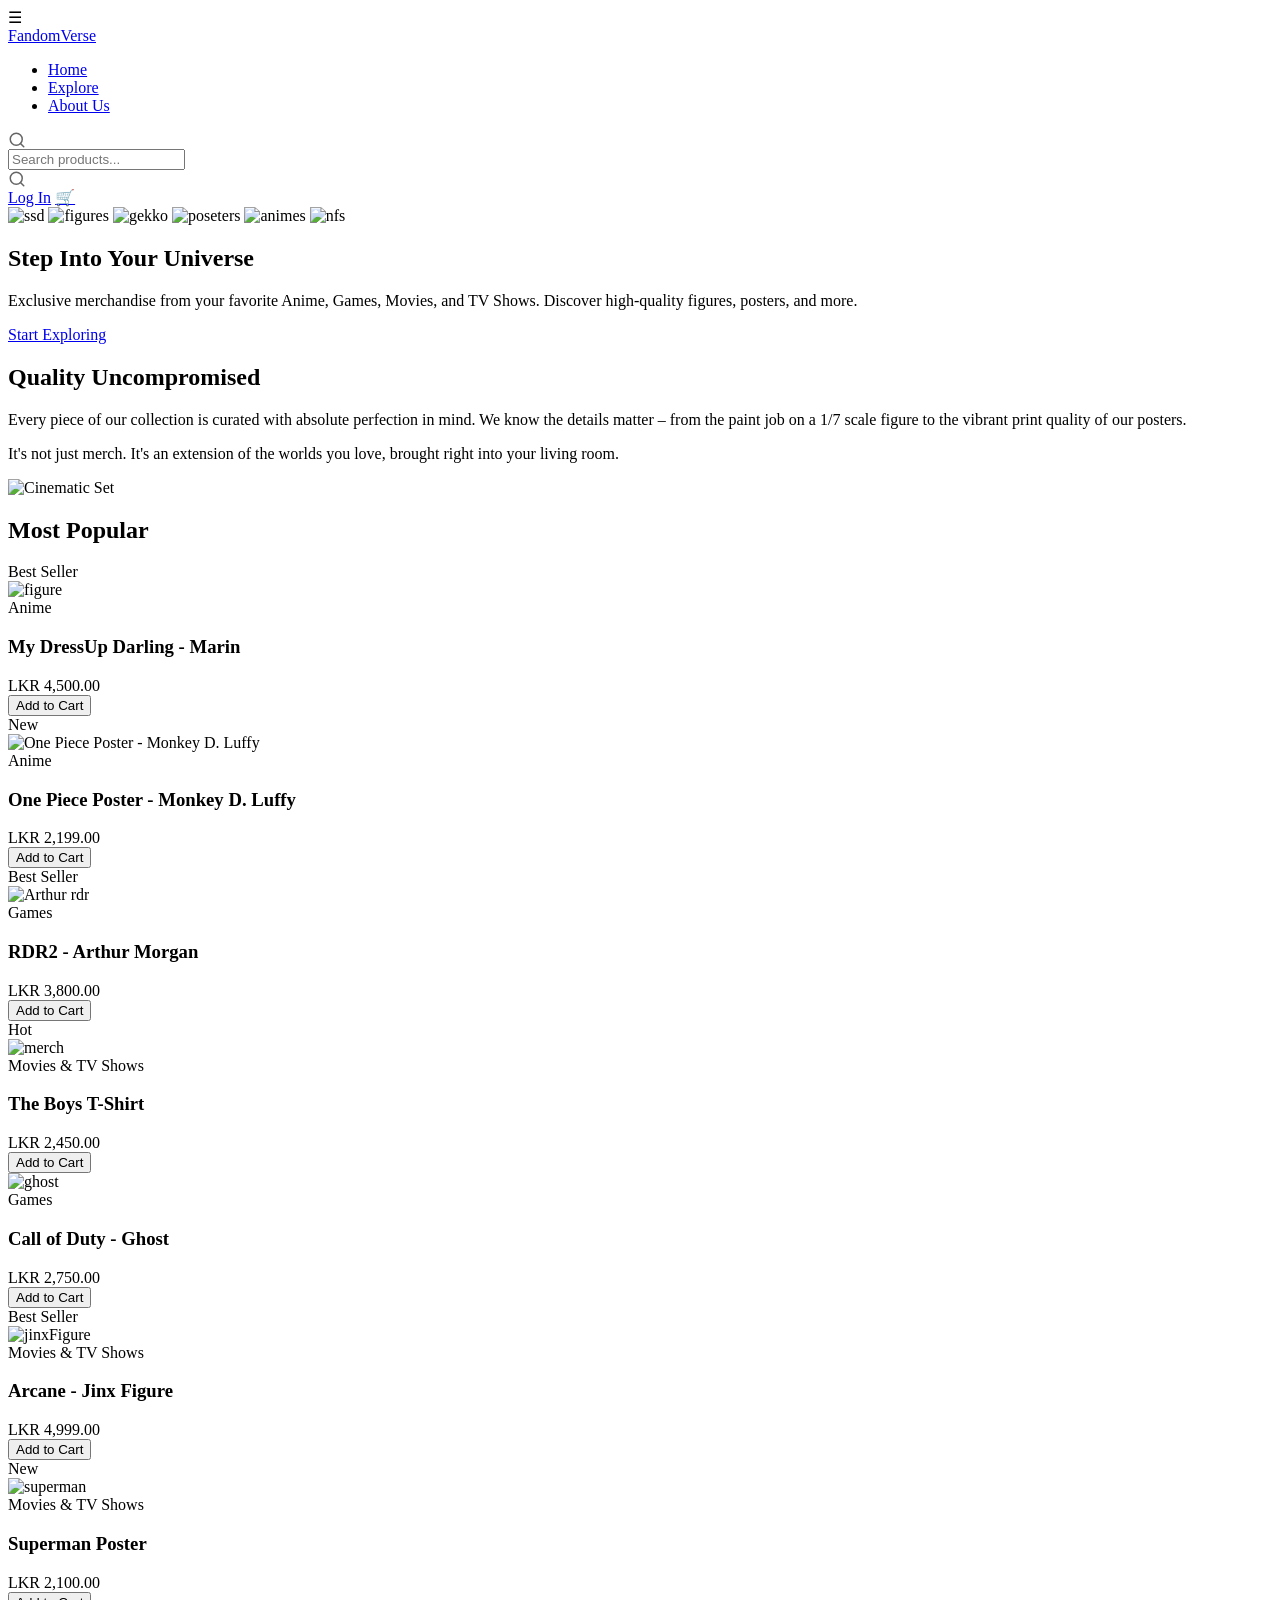
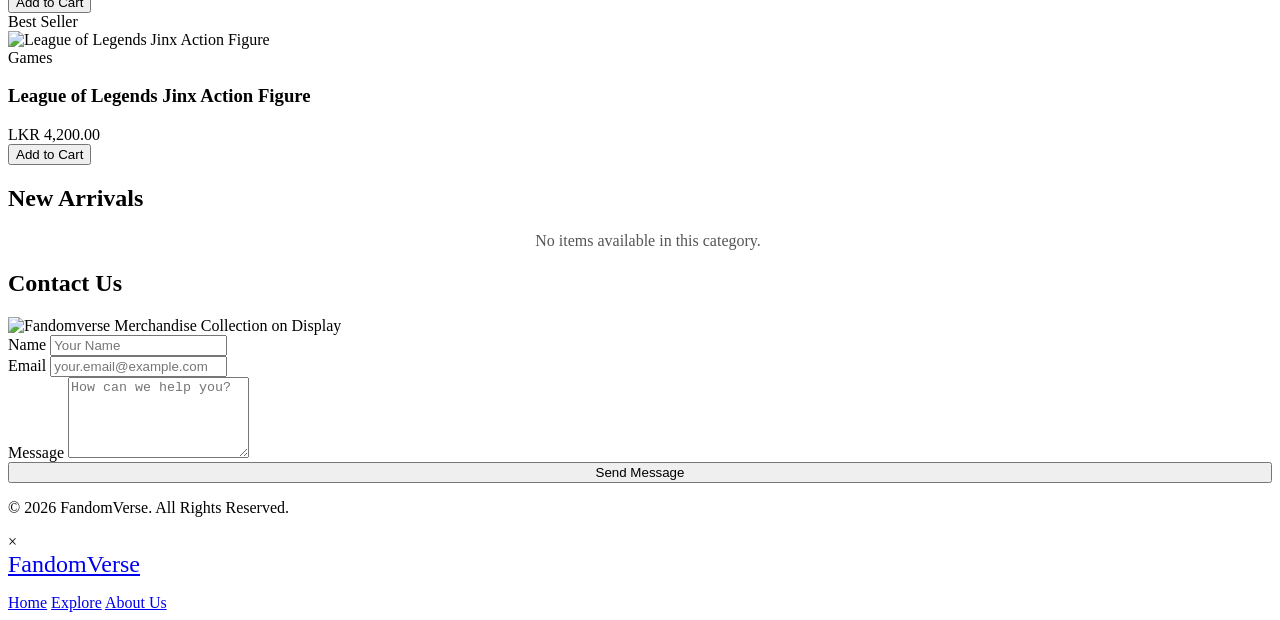
==== commit 0f53088f: "feat: initialize database schema with user, product, order, and cart tables and seed initial data" ====
--- a/index.html
+++ b/index.html
@@ -18,7 +18,6 @@
             <li><a href="about.html">About Us</a></li>
         </ul>
         <div class="nav-icons">
-            <span id="nav-admin-link" style="display:none;"><a href="admin.html">Admin Portal</a></span>
             <span id="nav-auth-link"><a href="login.html">Log In</a></span>
             <a href="cart.html" style="position:relative;">
                 🛒 <span id="cart-count" style="display:none;">0</span>
@@ -65,7 +64,7 @@
             <div class="slider-wrapper">
                 <div class="slider-track" id="popular-track">
                     <div class="product-card glass" style="cursor: pointer;"
-                        onclick="window.location.href='product_detail.html?id=prod_43'">
+                        onclick="window.location.href='product_detail.html?id=prod43'">
                         <div class="product-image-wrapper">
                             <div class="product-badge">Best Seller</div>
                             <img src="rsc/imgs/Figure.jpg" alt="figure" class="product-image" loading="lazy">
@@ -75,12 +74,12 @@
                             <h3 class="product-title">My DressUp Darling - Marin</h3>
                             <div class="product-price">LKR 4,500.00</div>
                             <button class="add-to-cart-btn"
-                                onclick="event.stopPropagation(); store.addToCart('prod_43'); alert('Added to cart!')">Add
-                                to Cart</button>
-                        </div>
-                    </div>
-                    <div class="product-card glass" style="cursor: pointer;"
-                        onclick="window.location.href='product_detail.html?id=prod_44'">
+                                onclick="event.stopPropagation(); store.addToCart('prod43'); alert('Added to cart!')">Add
+                                to Cart</button>
+                        </div>
+                    </div>
+                    <div class="product-card glass" style="cursor: pointer;"
+                        onclick="window.location.href='product_detail.html?id=prod44'">
                         <div class="product-image-wrapper">
                             <div class="product-badge">New</div>
                             <img src="rsc/imgs/luffy.png" alt="One Piece Poster - Monkey D. Luffy" class="product-image"
@@ -91,12 +90,12 @@
                             <h3 class="product-title">One Piece Poster - Monkey D. Luffy</h3>
                             <div class="product-price">LKR 2,199.00</div>
                             <button class="add-to-cart-btn"
-                                onclick="event.stopPropagation(); store.addToCart('prod_44'); alert('Added to cart!')">Add
-                                to Cart</button>
-                        </div>
-                    </div>
-                    <div class="product-card glass" style="cursor: pointer;"
-                        onclick="window.location.href='product_detail.html?id=prod_45'">
+                                onclick="event.stopPropagation(); store.addToCart('prod44'); alert('Added to cart!')">Add
+                                to Cart</button>
+                        </div>
+                    </div>
+                    <div class="product-card glass" style="cursor: pointer;"
+                        onclick="window.location.href='product_detail.html?id=prod45'">
                         <div class="product-image-wrapper">
                             <div class="product-badge">Best Seller</div>
                             <img src="rsc/imgs/Arthur rdr.png" alt="Arthur rdr" class="product-image" loading="lazy">
@@ -106,12 +105,12 @@
                             <h3 class="product-title">RDR2 - Arthur Morgan</h3>
                             <div class="product-price">LKR 3,800.00</div>
                             <button class="add-to-cart-btn"
-                                onclick="event.stopPropagation(); store.addToCart('prod_45'); alert('Added to cart!')">Add
-                                to Cart</button>
-                        </div>
-                    </div>
-                    <div class="product-card glass" style="cursor: pointer;"
-                        onclick="window.location.href='product_detail.html?id=prod_46'">
+                                onclick="event.stopPropagation(); store.addToCart('prod45'); alert('Added to cart!')">Add
+                                to Cart</button>
+                        </div>
+                    </div>
+                    <div class="product-card glass" style="cursor: pointer;"
+                        onclick="window.location.href='product_detail.html?id=prod46'">
                         <div class="product-image-wrapper">
                             <div class="product-badge">Hot</div>
                             <img src="rsc/imgs/MERCH.jpg" alt="merch" class="product-image" loading="lazy">
@@ -121,12 +120,12 @@
                             <h3 class="product-title">The Boys T-Shirt</h3>
                             <div class="product-price">LKR 2,450.00</div>
                             <button class="add-to-cart-btn"
-                                onclick="event.stopPropagation(); store.addToCart('prod_46'); alert('Added to cart!')">Add
-                                to Cart</button>
-                        </div>
-                    </div>
-                    <div class="product-card glass" style="cursor: pointer;"
-                        onclick="window.location.href='product_detail.html?id=prod_47'">
+                                onclick="event.stopPropagation(); store.addToCart('prod46'); alert('Added to cart!')">Add
+                                to Cart</button>
+                        </div>
+                    </div>
+                    <div class="product-card glass" style="cursor: pointer;"
+                        onclick="window.location.href='product_detail.html?id=prod47'">
                         <div class="product-image-wrapper">
                             <img src="rsc/imgs/Ghost.png" alt="ghost" class="product-image" loading="lazy">
                         </div>
@@ -135,12 +134,12 @@
                             <h3 class="product-title">Call of Duty - Ghost</h3>
                             <div class="product-price">LKR 2,750.00</div>
                             <button class="add-to-cart-btn"
-                                onclick="event.stopPropagation(); store.addToCart('prod_47'); alert('Added to cart!')">Add
-                                to Cart</button>
-                        </div>
-                    </div>
-                    <div class="product-card glass" style="cursor: pointer;"
-                        onclick="window.location.href='product_detail.html?id=prod_48'">
+                                onclick="event.stopPropagation(); store.addToCart('prod47'); alert('Added to cart!')">Add
+                                to Cart</button>
+                        </div>
+                    </div>
+                    <div class="product-card glass" style="cursor: pointer;"
+                        onclick="window.location.href='product_detail.html?id=prod48'">
                         <div class="product-image-wrapper">
                             <div class="product-badge">Best Seller</div>
                             <img src="rsc/imgs/jinxFigure.png" alt="jinxFigure" class="product-image" loading="lazy">
@@ -150,12 +149,12 @@
                             <h3 class="product-title">Arcane - Jinx Figure</h3>
                             <div class="product-price">LKR 4,999.00</div>
                             <button class="add-to-cart-btn"
-                                onclick="event.stopPropagation(); store.addToCart('prod_48'); alert('Added to cart!')">Add
-                                to Cart</button>
-                        </div>
-                    </div>
-                    <div class="product-card glass" style="cursor: pointer;"
-                        onclick="window.location.href='product_detail.html?id=prod_39'">
+                                onclick="event.stopPropagation(); store.addToCart('prod48'); alert('Added to cart!')">Add
+                                to Cart</button>
+                        </div>
+                    </div>
+                    <div class="product-card glass" style="cursor: pointer;"
+                        onclick="window.location.href='product_detail.html?id=prod39'">
                         <div class="product-image-wrapper">
                             <div class="product-badge">New</div>
                             <img src="rsc/imgs/Super man.png" alt="superman" class="product-image" loading="lazy">
@@ -165,12 +164,12 @@
                             <h3 class="product-title">Superman Poster</h3>
                             <div class="product-price">LKR 2,100.00</div>
                             <button class="add-to-cart-btn"
-                                onclick="event.stopPropagation(); store.addToCart('prod_39'); alert('Added to cart!')">Add
-                                to Cart</button>
-                        </div>
-                    </div>
-                    <div class="product-card glass" style="cursor: pointer;"
-                        onclick="window.location.href='product_detail.html?id=prod_49'">
+                                onclick="event.stopPropagation(); store.addToCart('prod39'); alert('Added to cart!')">Add
+                                to Cart</button>
+                        </div>
+                    </div>
+                    <div class="product-card glass" style="cursor: pointer;"
+                        onclick="window.location.href='product_detail.html?id=prod49'">
                         <div class="product-image-wrapper">
                             <div class="product-badge">Best Seller</div>
                             <img src="https://images.unsplash.com/photo-1605114841961-da286d9a9235?w=600&h=800&fit=crop&q=80"
@@ -181,38 +180,7 @@
                             <h3 class="product-title">League of Legends Jinx Action Figure</h3>
                             <div class="product-price">LKR 4,200.00</div>
                             <button class="add-to-cart-btn"
-                                onclick="event.stopPropagation(); store.addToCart('prod_49'); alert('Added to cart!')">Add
-                                to Cart</button>
-                        </div>
-                    </div>
-                    <div class="product-card glass" style="cursor: pointer;"
-                        onclick="window.location.href='product_detail.html?id=prod_50'">
-                        <div class="product-image-wrapper">
-                            <div class="product-badge">Hot</div>
-                            <img src="https://images.unsplash.com/photo-1521572163474-6864f9cf17ab?w=600&h=800&fit=crop&q=80"
-                                alt="Call of Duty: Ghost Skull Premium T-Shirt" class="product-image" loading="lazy">
-                        </div>
-                        <div class="product-info">
-                            <span class="product-category">Games</span>
-                            <h3 class="product-title">Call of Duty: Ghost Skull Premium T-Shirt</h3>
-                            <div class="product-price">LKR 2,950.00</div>
-                            <button class="add-to-cart-btn"
-                                onclick="event.stopPropagation(); store.addToCart('prod_50'); alert('Added to cart!')">Add
-                                to Cart</button>
-                        </div>
-                    </div>
-                    <div class="product-card glass" style="cursor: pointer;"
-                        onclick="window.location.href='product_detail.html?id=prod_51'">
-                        <div class="product-image-wrapper">
-                            <img src="https://images.unsplash.com/photo-1608889175123-8ee362201f81?w=600&h=800&fit=crop&q=80"
-                                alt="Spider-Man Vintage Comic Poster" class="product-image" loading="lazy">
-                        </div>
-                        <div class="product-info">
-                            <span class="product-category">Movies</span>
-                            <h3 class="product-title">Spider-Man Vintage Comic Poster</h3>
-                            <div class="product-price">LKR 3,500.00</div>
-                            <button class="add-to-cart-btn"
-                                onclick="event.stopPropagation(); store.addToCart('prod_51'); alert('Added to cart!')">Add
+                                onclick="event.stopPropagation(); store.addToCart('prod49'); alert('Added to cart!')">Add
                                 to Cart</button>
                         </div>
                     </div>
@@ -229,43 +197,42 @@
             </div>
         </section>
 
+        <section class="container contact-section" id="contact">
+            <h2 class="section-title">Contact Us</h2>
+            <div class="contact-layout">
+                <div class="contact-image-wrapper">
+                    <img src="https://images.unsplash.com/photo-1612444530582-fc66183b16f7?w=800&q=80"
+                        alt="Fandomverse Merchandise Collection on Display" loading="lazy">
+                </div>
+                <div class="contact-form-container glass">
+                    <form id="contact-form"
+                        onsubmit="event.preventDefault(); alert('Message sent successfully!'); this.reset();">
+                        <div class="form-group">
+                            <label for="contact-name">Name</label>
+                            <input type="text" id="contact-name" class="form-control" required placeholder="Your Name">
+                        </div>
+                        <div class="form-group">
+                            <label for="contact-email">Email</label>
+                            <input type="email" id="contact-email" class="form-control" required
+                                placeholder="your.email@example.com">
+                        </div>
+                        <div class="form-group">
+                            <label for="contact-message">Message</label>
+                            <textarea id="contact-message" class="form-control" rows="5" required
+                                placeholder="How can we help you?"></textarea>
+                        </div>
+                        <button type="submit" class="btn btn-primary" style="width: 100%;">Send Message</button>
+                    </form>
+                </div>
+            </div>
+        </section>
     </main>
-    </div>
-    </div>
-    </section>
-
-    <section class="container contact-section" id="contact">
-        <h2 class="section-title">Contact Us</h2>
-        <div class="contact-layout">
-            <div class="contact-image-wrapper">
-                <img src="https://images.unsplash.com/photo-1612444530582-fc66183b16f7?w=800&q=80"
-                    alt="Fandomverse Merchandise Collection on Display" loading="lazy">
-            </div>
-            <div class="contact-form-container glass">
-                <form id="contact-form"
-                    onsubmit="event.preventDefault(); alert('Message sent successfully!'); this.reset();">
-                    <div class="form-group">
-                        <label for="contact-name">Name</label>
-                        <input type="text" id="contact-name" class="form-control" required placeholder="Your Name">
-                    </div>
-                    <div class="form-group">
-                        <label for="contact-email">Email</label>
-                        <input type="email" id="contact-email" class="form-control" required
-                            placeholder="your.email@example.com">
-                    </div>
-                    <div class="form-group">
-                        <label for="contact-message">Message</label>
-                        <textarea id="contact-message" class="form-control" rows="5" required
-                            placeholder="How can we help you?"></textarea>
-                    </div>
-                    <button type="submit" class="btn btn-primary" style="width: 100%;">Send Message</button>
-                </form>
-                <footer>
-                    <p>&copy; 2026 FandomVerse. All Rights Reserved.</p>
-                </footer>
-
-                <script src="js/script.js"></script>
-                <script src="js/index.js"></script>
+    <footer>
+        <p>&copy; 2026 FandomVerse. All Rights Reserved.</p>
+    </footer>
+
+    <script src="js/script.js"></script>
+    <script src="js/index.js"></script>
 </body>
 
 </html>
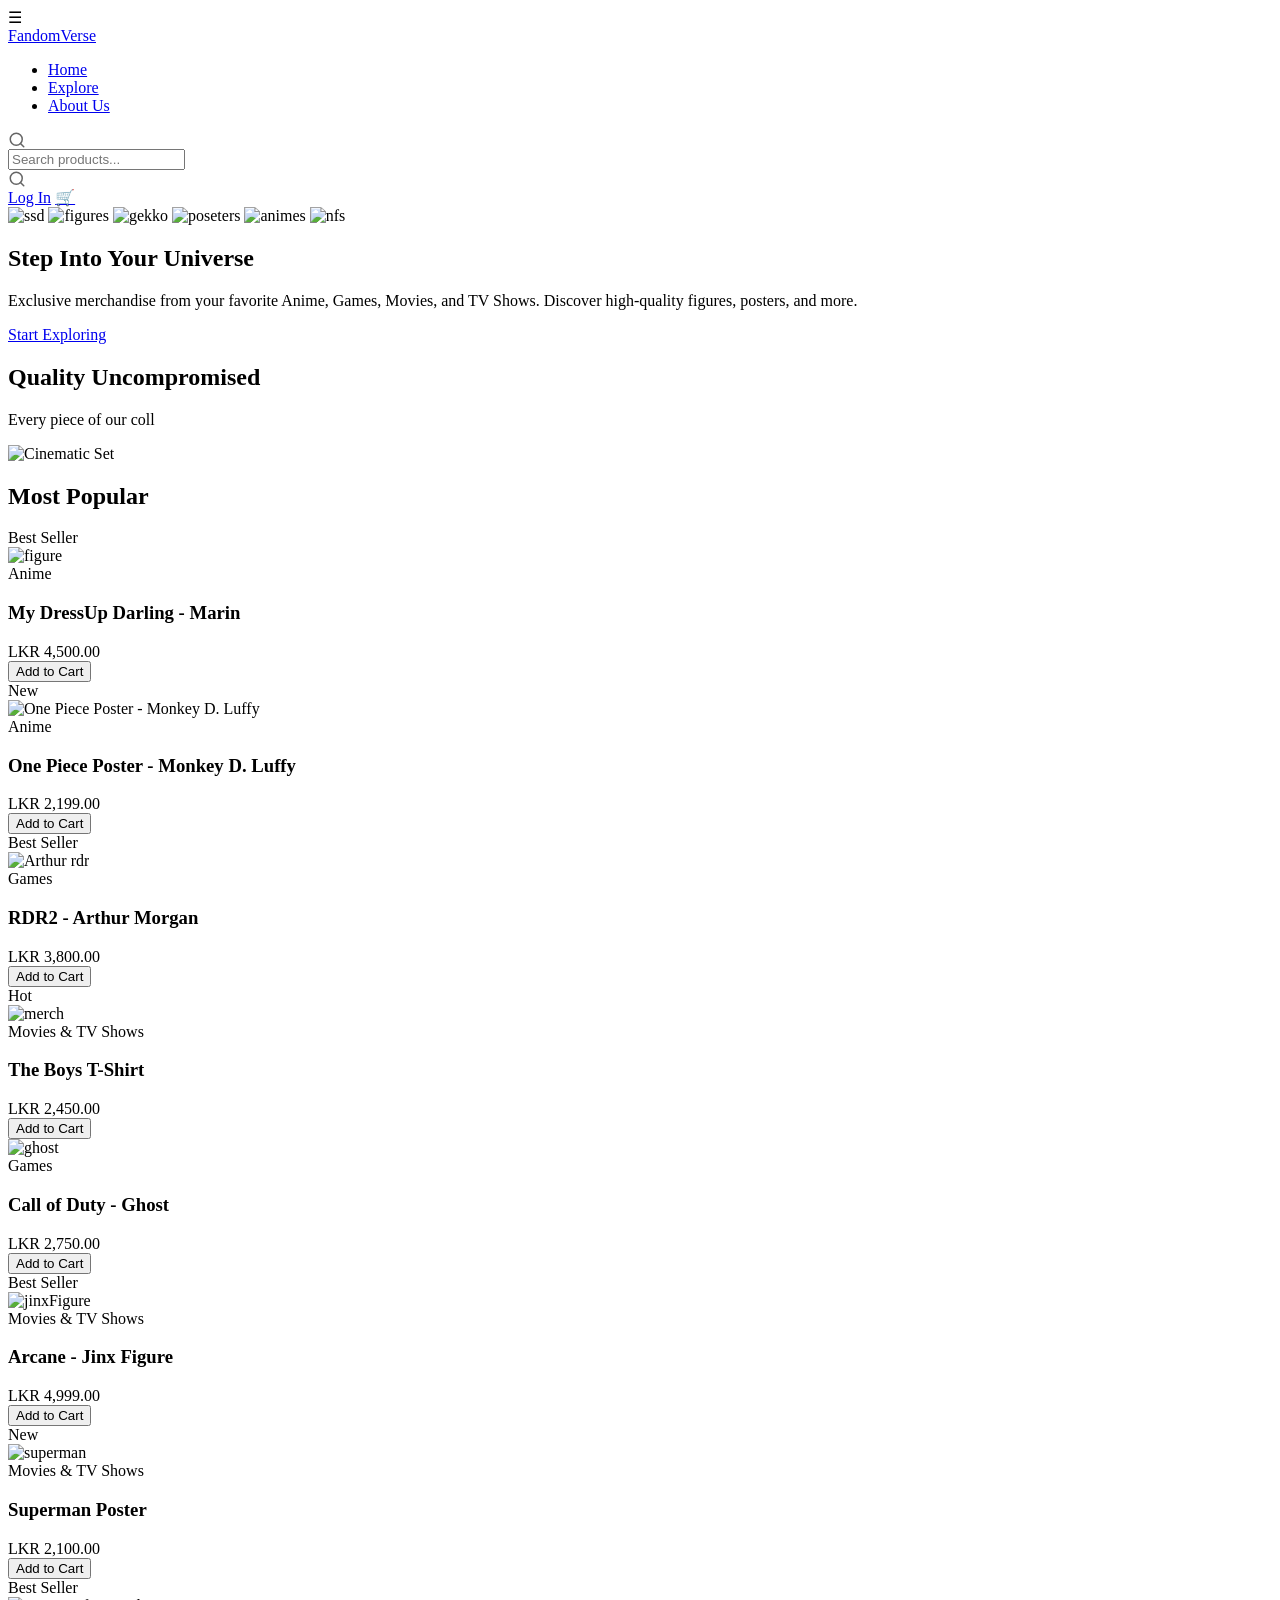
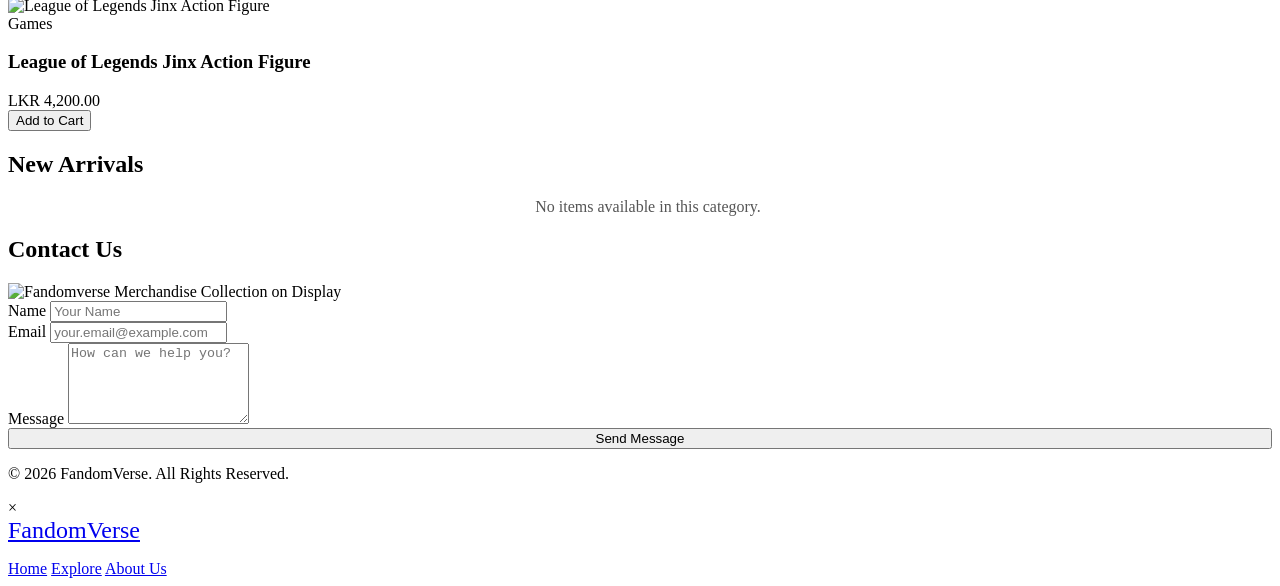
==== commit c448f502: "feat: implement global search, mobile navigation, and scroll-triggered animations with CSS/JS enhanc" ====
--- a/index.html
+++ b/index.html
@@ -6,7 +6,7 @@
     <meta name="viewport" content="width=device-width, initial-scale=1.0">
     <title>FandomVerse - Your Ultimate Merch Destination</title>
     <meta name="description" content="Shop the best anime, gaming, and movie merchandise at FandomVerse.">
-    <link rel="stylesheet" href="css/style.css">
+    <link rel="stylesheet" href="css/style.css?v=1.2">
 </head>
 
 <body>
@@ -47,21 +47,19 @@
             <div class="hero-overlay"></div>
         </section>
         <div class="about-section highlight-bg">
-            <div class="about-text">
-                <h2>Quality Uncompromised</h2>
-                <p>Every piece of our collection is curated with absolute perfection in mind. We know the details matter
-                    – from the paint job on a 1/7 scale figure to the vibrant print quality of our posters.</p>
-                <p>It's not just merch. It's an extension of the worlds you love, brought right into your living room.
-                </p>
-            </div>
-            <div class="about-image glass">
+            <div class="about-text anim-slide-left">
+                <h2 class="anim-unblur">Quality Uncompromised</h2>
+                <p class="typewriter-text">Every piece of our collection is curated with absolute perfection in mind. We know the details matter – from the paint job on a 1/7 scale figure to the vibrant print quality of our posters.</p>
+                <p class="typewriter-text">It's not just merch. It's an extension of the worlds you love, brought right into your living room.</p>
+            </div>
+            <div class="about-image glass anim-slide-up-zoom">
                 <img src="rsc/imgs/action figures.png" alt="Cinematic Set">
             </div>
         </div>
 
         <section class="slider-section">
-            <h2 class="section-title">Most Popular</h2>
-            <div class="slider-wrapper">
+            <h2 class="section-title anim-slide-up-zoom">Most Popular</h2>
+            <div class="slider-wrapper anim-slide-up-zoom" style="transition-delay:0.15s">
                 <div class="slider-track" id="popular-track">
                     <div class="product-card glass" style="cursor: pointer;"
                         onclick="window.location.href='product_detail.html?id=prod43'">
@@ -189,22 +187,22 @@
         </section>
 
         <section class="slider-section">
-            <h2 class="section-title">New Arrivals</h2>
-            <div class="slider-wrapper">
+            <h2 class="section-title anim-slide-up-zoom">New Arrivals</h2>
+            <div class="slider-wrapper anim-slide-up-zoom" style="transition-delay:0.15s">
                 <div class="slider-track" id="new-arrivals-track">
-                    <!-- Dynamically injected products -->
+                    
                 </div>
             </div>
         </section>
 
         <section class="container contact-section" id="contact">
-            <h2 class="section-title">Contact Us</h2>
+            <h2 class="section-title anim-slide-up-zoom">Contact Us</h2>
             <div class="contact-layout">
-                <div class="contact-image-wrapper">
+                <div class="contact-image-wrapper anim-slide-left">
                     <img src="https://images.unsplash.com/photo-1612444530582-fc66183b16f7?w=800&q=80"
                         alt="Fandomverse Merchandise Collection on Display" loading="lazy">
                 </div>
-                <div class="contact-form-container glass">
+                <div class="contact-form-container glass anim-slide-right">
                     <form id="contact-form"
                         onsubmit="event.preventDefault(); alert('Message sent successfully!'); this.reset();">
                         <div class="form-group">
@@ -231,7 +229,7 @@
         <p>&copy; 2026 FandomVerse. All Rights Reserved.</p>
     </footer>
 
-    <script src="js/script.js"></script>
+    <script src="js/script.js?v=1.3"></script>
     <script src="js/index.js"></script>
 </body>
 
